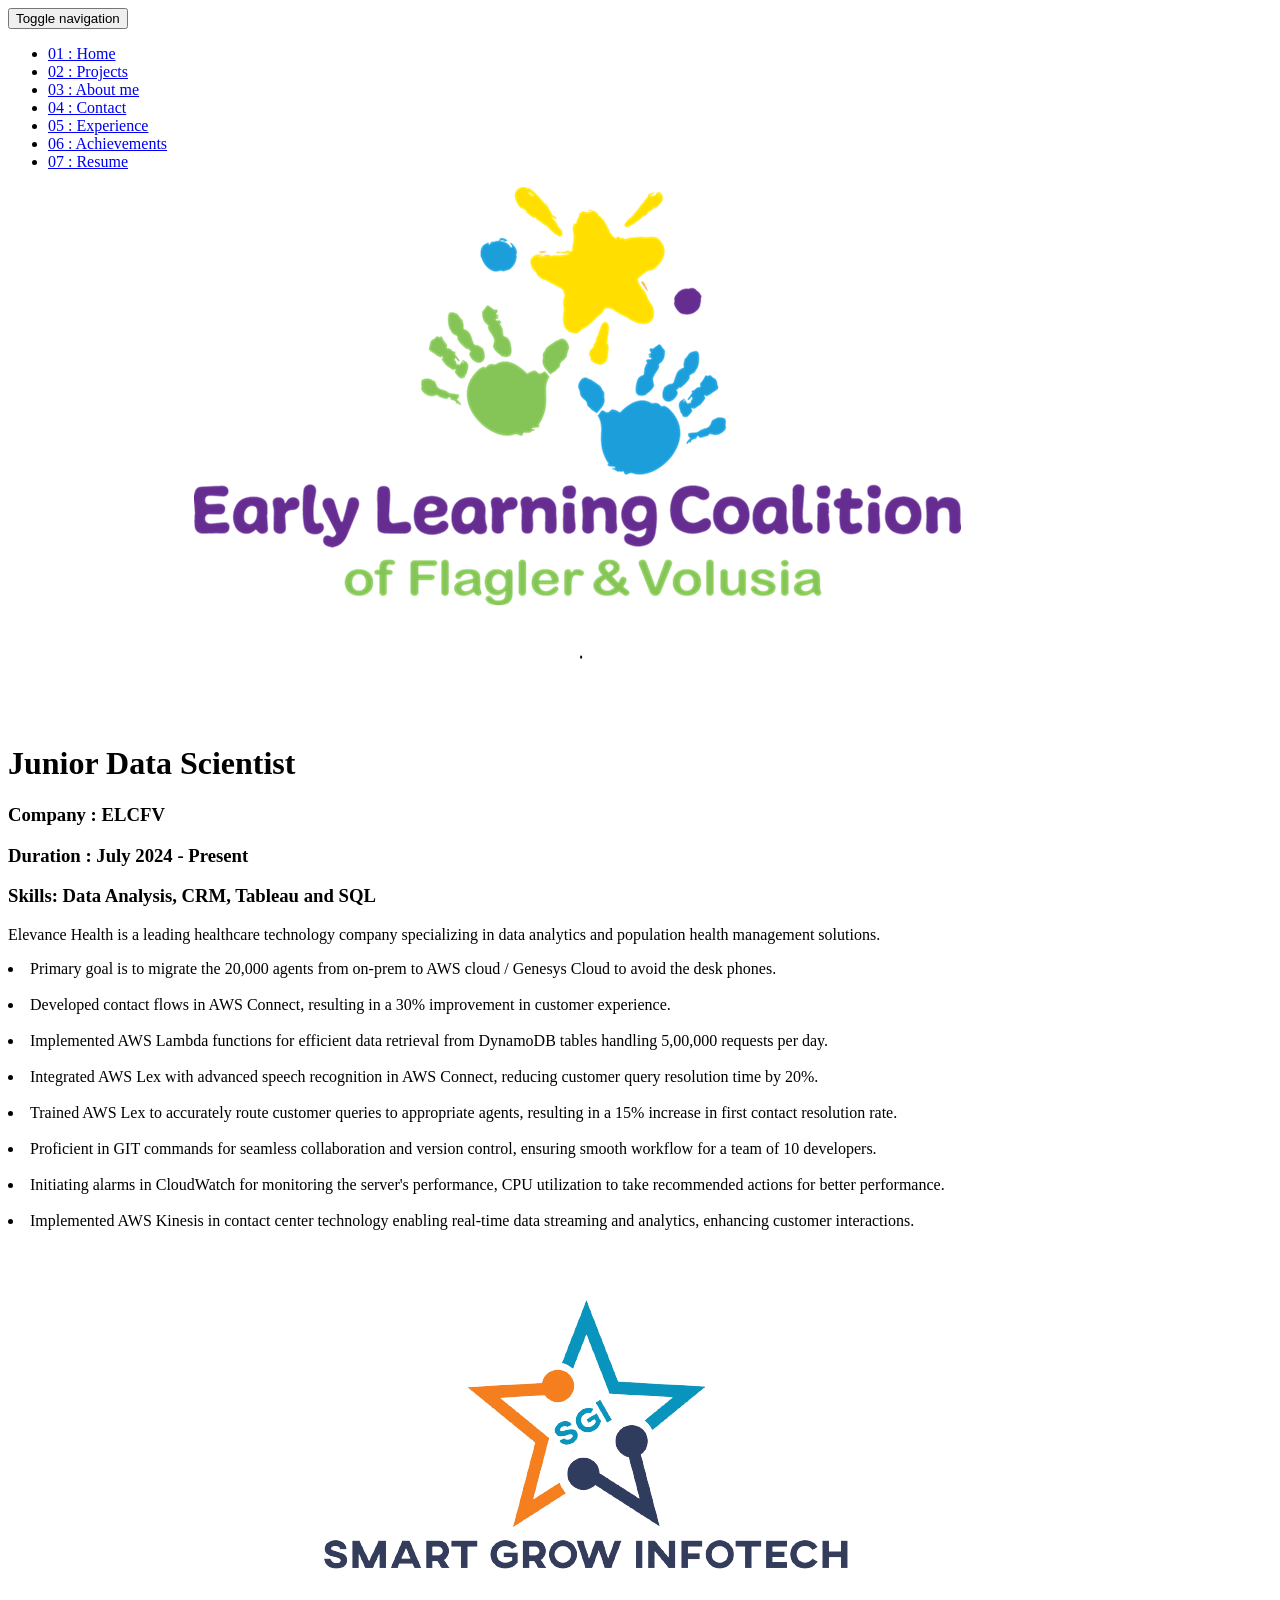
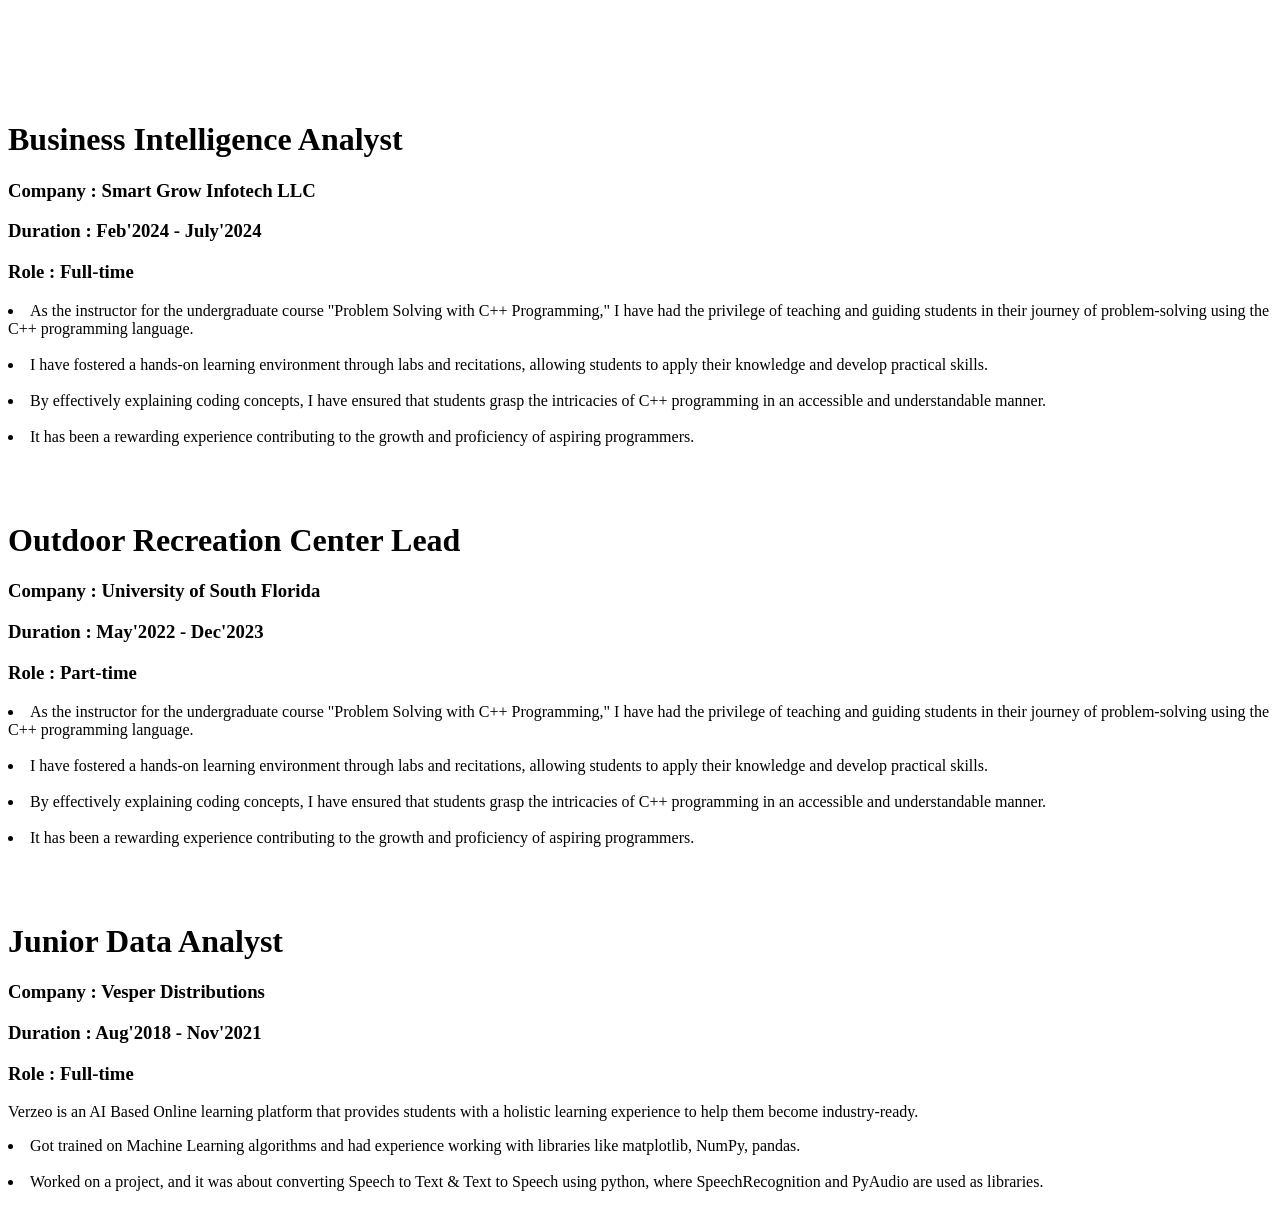
==== experience.html @ 05da5959 "Update" ====
<!DOCTYPE html>
<html lang="en">

<head>
  <meta charset="UTF-8">
  <meta content="IE=edge" http-equiv="X-UA-Compatible">
  <meta content="width=device-width,initial-scale=1" name="viewport">
  <meta content="description" name="description">
  <meta name="google" content="notranslate" />
 

  <!-- Disable tap highlight on IE -->
  <meta name="msapplication-tap-highlight" content="no">
  
  <link rel = "icon" href = "./assets/images/Image.png" type = "image/x-icon">

  <title>Portfolio-Experience</title>  

<link href="./main.3f6952e4.css" rel="stylesheet"></head>

<body class="">
<div id="site-border-left"></div>
<div id="site-border-right"></div>
<div id="site-border-top"></div>
<div id="site-border-bottom"></div>
<!-- Add your content of header -->
<header>
  <nav class="navbar  navbar-fixed-top navbar-default">
    <div class="container">
        <button type="button" class="navbar-toggle collapsed" data-toggle="collapse" data-target="#navbar-collapse" aria-expanded="false">
          <span class="sr-only">Toggle navigation</span>
          <span class="icon-bar"></span>
          <span class="icon-bar"></span>
          <span class="icon-bar"></span>
        </button>

      <div class="collapse navbar-collapse" id="navbar-collapse">
        <ul class="nav navbar-nav ">
          <li><a href="./index.html" title="">01 : Home</a></li>
          <li><a href="./projects.html" title="">02 : Projects</a></li>
          <li><a href="./about.html" title="">03 : About me</a></li>
          <li><a href="./contact.html" title="">04 : Contact</a></li>
          <li><a href="./experience.html" title="">05 : Experience</a></li>
          <li><a href="./achievements.html" title="">06 : Achievements</a></li>
          <li><a href="assets/AdityaResume.pdf" title="" target="_blank">07 : Resume</a></li>
        </ul>



      </div> 
    </div>
  </nav>
</header>
<div class="section-container">
  <div class="container">
    <div class="row">
      <div class="col-xs-12">
        <img src="./assets/images/ELC_Logo.png" class="img-responsive" alt="">
        <div class="card-container">
          <div class="text-center">
            <h1 class="h2">Junior Data Scientist</h1>
          </div>

          <div class="text-left-align">
            <h3>Company : ELCFV</h3>
            <h3>Duration : July 2024 - Present</h3>
            <h3>Skills: Data Analysis, CRM, Tableau and SQL</h3>
          </div>

            <p>Elevance Health is a leading healthcare technology company specializing in data analytics and population health management solutions.</p>
            <li>Primary goal is to migrate the 20,000 agents from on-prem to AWS cloud / Genesys Cloud to avoid the desk phones.</li><br>
            <li>Developed contact flows in AWS Connect, resulting in a 30% improvement in customer experience.</li><br>
              <li>Implemented AWS Lambda functions for efficient data retrieval from DynamoDB tables handling 5,00,000 requests per day.</li><br>
              <li>Integrated AWS Lex with advanced speech recognition in AWS Connect, reducing customer query resolution time by 20%.</li><br>
              <li>Trained AWS Lex to accurately route customer queries to appropriate agents, resulting in a 15% increase in first contact resolution rate.</li><br>
              <li>Proficient in GIT commands for seamless collaboration and version control, ensuring smooth workflow for a team of 10 developers.</li><br>
              <li>Initiating alarms in CloudWatch for monitoring the server's performance, CPU utilization to take recommended actions for better performance.</li><br>
              <li>Implemented AWS Kinesis in contact center technology enabling real-time data streaming and analytics, enhancing customer interactions.</li>

                <blockquote>
                  <h3><a href="https://www.linkedin.com/in/adityakanthmanne/details/experience/" title="" class="fa-icon" target="_blank">
                    <i class="fa fa-linkedin" style="font-size:20px"></i>
                  </a></h3>
                </blockquote>
 
        </div>
      </div>


      <div class="col-xs-12">
        <img src="./assets/images/SMI_Logo.png" class="img-responsive" alt="">
        <div class="card-container">
          <div class="text-center">
            <h1 class="h2"> Business Intelligence Analyst</h1>
          </div>

          <div class="text-left-align">
            <h3>Company : Smart Grow Infotech LLC</h3>
            <h3>Duration : Feb'2024 - July'2024</h3>
            <h3>Role : Full-time</h3>
          </div>

            <li>As the instructor for the undergraduate course "Problem Solving with C++ Programming," I have had 
              the privilege of teaching and guiding students in their journey of problem-solving using the C++
              programming language. </li><br>
            <li>I have fostered a hands-on learning environment through labs and recitations, allowing students to 
              apply their knowledge and develop practical skills. </li><br>
              <li>By effectively explaining coding concepts, I have ensured that students grasp the intricacies of C++ programming in an accessible and understandable manner. </li><br>
              <li>It has been a rewarding experience contributing to the growth and proficiency of aspiring programmers.</li><br>

              <blockquote>
                <h3><a href="https://www.linkedin.com/in/adityakanthmanne/details/experience/" title="" class="fa-icon" target="_blank">
                  <i class="fa fa-linkedin" style="font-size:20px"></i>
                </a></h3>
              </blockquote>
        </div>
      </div>

       <div class="col-xs-12">
        <img src="./assets/images/USF_ORC.jpeg" class="img-responsive" alt="">
        <div class="card-container">
          <div class="text-center">
            <h1 class="h2"> Outdoor Recreation Center Lead</h1>
          </div>

          <div class="text-left-align">
            <h3>Company : University of South Florida</h3>
            <h3>Duration : May'2022 - Dec'2023</h3>
            <h3>Role : Part-time</h3>
          </div>

            <li>As the instructor for the undergraduate course "Problem Solving with C++ Programming," I have had
              the privilege of teaching and guiding students in their journey of problem-solving using the C++
              programming language. </li><br>
            <li>I have fostered a hands-on learning environment through labs and recitations, allowing students to
              apply their knowledge and develop practical skills. </li><br>
              <li>By effectively explaining coding concepts, I have ensured that students grasp the intricacies of C++ programming in an accessible and understandable manner. </li><br>
              <li>It has been a rewarding experience contributing to the growth and proficiency of aspiring programmers.</li><br>

              <blockquote>
                <h3><a href="https://www.linkedin.com/in/adityakanthmanne/details/experience/" title="" class="fa-icon" target="_blank">
                  <i class="fa fa-linkedin" style="font-size:20px"></i>
                </a></h3>
              </blockquote>
        </div>
      </div>


      <div class="col-xs-12">
        <img src="./assets/images/Vesvet%20Logo.png" class="img-responsive" alt="">
        <div class="card-container">
          <div class="text-center">
            <h1 class="h2">Junior Data Analyst</h1>
          </div>

          <div class="text-left-align">
            <h3>Company : Vesper Distributions</h3>
            <h3>Duration : Aug'2018 - Nov'2021</h3>
            <h3>Role : Full-time</h3>
          </div>

          <p>Verzeo is an AI Based Online learning platform that provides students with a holistic learning experience to help them become industry-ready.</p>
            <li>Got trained on Machine Learning algorithms and had experience working with libraries
              like matplotlib, NumPy, pandas.</li><br>
            <li>Worked on a project, and it was about converting Speech to Text & Text to Speech using
              python, where SpeechRecognition and PyAudio are used as libraries.</li>

              <blockquote>
                <h3><a href="https://www.linkedin.com/in/adityakanthmanne/details/experience/" title="" class="fa-icon" target="_blank">
                  <i class="fa fa-linkedin" style="font-size:20px"></i>
                </a></h3>
              </blockquote>
        </div>
      </div>


    </div>
  </div>
</div>




<script>
  document.addEventListener("DOMContentLoaded", function (event) {
     navActivePage();
  });
</script>

<!-- Google Analytics: change UA-XXXXX-X to be your site's ID 

<script>
  (function (i, s, o, g, r, a, m) {
    i['GoogleAnalyticsObject'] = r; i[r] = i[r] || function () {
      (i[r].q = i[r].q || []).push(arguments)
    }, i[r].l = 1 * new Date(); a = s.createElement(o),
      m = s.getElementsByTagName(o)[0]; a.async = 1; a.src = g; m.parentNode.insertBefore(a, m)
  })(window, document, 'script', '//www.google-analytics.com/analytics.js', 'ga');
  ga('create', 'UA-XXXXX-X', 'auto');
  ga('send', 'pageview');
</script>

--> <script type="text/javascript" src="./main.70a66962.js"></script></body>

</html>
---- main.3f6952e4.css ----
@import url(https://fonts.googleapis.com/css?family=Roboto:900|Roboto+Mono:300,400,700);@import url(https://maxcdn.bootstrapcdn.com/font-awesome/4.7.0/css/font-awesome.min.css);/*!
 * Bootstrap v3.3.7 (http://getbootstrap.com)
 * Copyright 2011-2016 Twitter, Inc.
 * Licensed under MIT (https://github.com/twbs/bootstrap/blob/master/LICENSE)
 */
/*! normalize.css v3.0.3 | MIT License | github.com/necolas/normalize.css */html{font-family:sans-serif;-ms-text-size-adjust:100%;-webkit-text-size-adjust:100%}body{margin:0}article,aside,details,figcaption,figure,footer,header,hgroup,main,menu,nav,section,summary{display:block}audio,canvas,progress,video{display:inline-block;vertical-align:baseline}audio:not([controls]){display:none;height:0}[hidden],template{display:none}a{background-color:transparent}a:active,a:hover{outline:0}abbr[title]{border-bottom:1px dotted}b,strong{font-weight:700}dfn{font-style:italic}h1{font-size:2em;margin:.67em 0}mark{background:#ff0;color:#000}small{font-size:80%}sub,sup{font-size:75%;line-height:0;position:relative;vertical-align:baseline}sup{top:-.5em}sub{bottom:-.25em}img{border:0}svg:not(:root){overflow:hidden}figure{margin:1em 40px}hr{box-sizing:content-box;height:0}pre{overflow:auto}code,kbd,pre,samp{font-family:monospace,monospace;font-size:1em}button,input,optgroup,select,textarea{color:inherit;font:inherit;margin:0}button{overflow:visible}button,select{text-transform:none}button,html input[type=button],input[type=reset],input[type=submit]{-webkit-appearance:button;cursor:pointer}button[disabled],html input[disabled]{cursor:default}button::-moz-focus-inner,input::-moz-focus-inner{border:0;padding:0}input{line-height:normal}input[type=checkbox],input[type=radio]{box-sizing:border-box;padding:0}input[type=number]::-webkit-inner-spin-button,input[type=number]::-webkit-outer-spin-button{height:auto}input[type=search]{-webkit-appearance:textfield;box-sizing:content-box}input[type=search]::-webkit-search-cancel-button,input[type=search]::-webkit-search-decoration{-webkit-appearance:none}fieldset{border:1px solid silver;margin:0 2px;padding:.35em .625em .75em}textarea{overflow:auto}optgroup{font-weight:700}table{border-collapse:collapse;border-spacing:0}td,th{padding:0}

/*! Source: https://github.com/h5bp/html5-boilerplate/blob/master/src/css/main.css */@media print{*,:after,:before{background:transparent!important;color:#000!important;box-shadow:none!important;text-shadow:none!important}a,a:visited{text-decoration:underline}a[href]:after{content:" (" attr(href) ")"}abbr[title]:after{content:" (" attr(title) ")"}a[href^="#"]:after,a[href^="javascript:"]:after{content:""}blockquote,pre{border:1px solid #999;page-break-inside:avoid}thead{display:table-header-group}img,tr{page-break-inside:avoid}img{max-width:100%!important}h2,h3,p{orphans:3;widows:3}h2,h3{page-break-after:avoid}.navbar{display:none}.btn>.caret,.dropup>.btn>.caret{border-top-color:#000!important}.label{border:1px solid #000}.table{border-collapse:collapse!important}.table td,.table th{background-color:#fff!important}.table-bordered td,.table-bordered th{border:1px solid #ddd!important}}*,:after,:before{-webkit-box-sizing:border-box;-moz-box-sizing:border-box;box-sizing:border-box}html{font-size:10px;-webkit-tap-highlight-color:transparent}body{font-family:Roboto Mono,Helvetica,Arial,sans-serif;font-size:11px;line-height:1.78;color:#000;background-color:#fff}button,input,select,textarea{font-family:inherit;font-size:inherit;line-height:inherit}a{color:#001aff;text-decoration:none}a:focus,a:hover{color:#0012b3;text-decoration:underline}a:focus{outline:5px auto -webkit-focus-ring-color;outline-offset:-2px}figure{margin:0}img{vertical-align:middle}.img-responsive{display:block;max-width:100%;height:auto}.img-rounded{border-radius:0}.img-thumbnail{padding:4px;line-height:1.78;background-color:#fff;border:1px solid #ddd;border-radius:0;-webkit-transition:all .2s ease-in-out;-o-transition:all .2s ease-in-out;transition:all .2s ease-in-out;display:inline-block;max-width:100%;height:auto}.img-circle{border-radius:50%}hr{margin-top:19px;margin-bottom:19px;border:0;border-top:1px solid #eee}.sr-only{position:absolute;width:1px;height:1px;margin:-1px;padding:0;overflow:hidden;clip:rect(0,0,0,0);border:0}.sr-only-focusable:active,.sr-only-focusable:focus{position:static;width:auto;height:auto;margin:0;overflow:visible;clip:auto}[role=button]{cursor:pointer}.h1,.h2,.h3,.h4,.h5,.h6,h1,h2,h3,h4,h5,h6{font-family:Roboto Mono,Helvetica,Arial,sans-serif;font-weight:700;line-height:1.1;color:#000}.h1 .small,.h1 small,.h2 .small,.h2 small,.h3 .small,.h3 small,.h4 .small,.h4 small,.h5 .small,.h5 small,.h6 .small,.h6 small,h1 .small,h1 small,h2 .small,h2 small,h3 .small,h3 small,h4 .small,h4 small,h5 .small,h5 small,h6 .small,h6 small{font-weight:400;line-height:1;color:#777}.h1,.h2,.h3,h1,h2,h3{margin-top:19px;margin-bottom:9.5px}.h1 .small,.h1 small,.h2 .small,.h2 small,.h3 .small,.h3 small,h1 .small,h1 small,h2 .small,h2 small,h3 .small,h3 small{font-size:65%}.h4,.h5,.h6,h4,h5,h6{margin-top:9.5px;margin-bottom:9.5px}.h4 .small,.h4 small,.h5 .small,.h5 small,.h6 .small,.h6 small,h4 .small,h4 small,h5 .small,h5 small,h6 .small,h6 small{font-size:75%}.h1,h1{font-size:70px}.h2,h2{font-size:30px}.h3,h3{font-size:20px}.h4,.h5,h4,h5{font-size:11px}.h6,h6{font-size:10px}p{margin:0 0 9.5px}.lead{margin-bottom:19px;font-size:12px;font-weight:300;line-height:1.4}@media (min-width:768px){.lead{font-size:16.5px}}.small,small{font-size:90%}.mark,mark{background-color:#fcf8e3;padding:.2em}.text-left{text-align:left}.text-right{text-align:right}.text-center{text-align:center}.text-justify{text-align:justify}.text-nowrap{white-space:nowrap}.text-lowercase{text-transform:lowercase}.initialism,.text-uppercase{text-transform:uppercase}.text-capitalize{text-transform:capitalize}.text-muted{color:#777}.text-primary{color:#001aff}a.text-primary:focus,a.text-primary:hover{color:#0015cc}.text-success{color:#fff}a.text-success:focus,a.text-success:hover{color:#e6e6e6}.text-info{color:#31708f}a.text-info:focus,a.text-info:hover{color:#245269}.text-warning{color:#8a6d3b}a.text-warning:focus,a.text-warning:hover{color:#66512c}.text-danger{color:#fff}a.text-danger:focus,a.text-danger:hover{color:#e6e6e6}.bg-primary{color:#fff;background-color:#001aff}a.bg-primary:focus,a.bg-primary:hover{background-color:#0015cc}.bg-success,a.bg-success:focus,a.bg-success:hover{background-color:#000}.bg-info{background-color:#d9edf7}a.bg-info:focus,a.bg-info:hover{background-color:#afd9ee}.bg-warning{background-color:#fcf8e3}a.bg-warning:focus,a.bg-warning:hover{background-color:#f7ecb5}.bg-danger{background-color:red}a.bg-danger:focus,a.bg-danger:hover{background-color:#c00}.page-header{padding-bottom:8.5px;margin:38px 0 19px;border-bottom:1px solid #eee}ol,ul{margin-top:0;margin-bottom:9.5px}ol ol,ol ul,ul ol,ul ul{margin-bottom:0}.list-inline,.list-unstyled{padding-left:0;list-style:none}.list-inline{margin-left:-5px}.list-inline>li{display:inline-block;padding-left:5px;padding-right:5px}dl{margin-top:0;margin-bottom:19px}dd,dt{line-height:1.78}dt{font-weight:700}dd{margin-left:0}.dl-horizontal dd:after,.dl-horizontal dd:before{content:" ";display:table}.dl-horizontal dd:after{clear:both}@media (min-width:768px){.dl-horizontal dt{float:left;width:160px;clear:left;text-align:right;overflow:hidden;text-overflow:ellipsis;white-space:nowrap}.dl-horizontal dd{margin-left:180px}}abbr[data-original-title],abbr[title]{cursor:help;border-bottom:1px dotted #777}.initialism{font-size:90%}blockquote{padding:9.5px 19px;margin:0 0 19px;font-size:13.75px;border-left:5px solid #eee}blockquote ol:last-child,blockquote p:last-child,blockquote ul:last-child{margin-bottom:0}blockquote .small,blockquote footer,blockquote small{display:block;font-size:80%;line-height:1.78;color:#777}blockquote .small:before,blockquote footer:before,blockquote small:before{content:"\2014   \A0"}.blockquote-reverse,blockquote.pull-right{padding-right:15px;padding-left:0;border-right:5px solid #eee;border-left:0;text-align:right}.blockquote-reverse .small:before,.blockquote-reverse footer:before,.blockquote-reverse small:before,blockquote.pull-right .small:before,blockquote.pull-right footer:before,blockquote.pull-right small:before{content:""}.blockquote-reverse .small:after,.blockquote-reverse footer:after,.blockquote-reverse small:after,blockquote.pull-right .small:after,blockquote.pull-right footer:after,blockquote.pull-right small:after{content:"\A0   \2014"}address{margin-bottom:19px;font-style:normal;line-height:1.78}code,kbd,pre,samp{font-family:Menlo,Monaco,Consolas,Courier New,monospace}code{color:#c7254e;background-color:#f9f2f4}code,kbd{padding:2px 4px;font-size:90%;border-radius:0}kbd{color:#fff;background-color:#333;box-shadow:inset 0 -1px 0 rgba(0,0,0,.25)}kbd kbd{padding:0;font-size:100%;font-weight:700;box-shadow:none}pre{display:block;padding:9px;margin:0 0 9.5px;font-size:10px;line-height:1.78;word-break:break-all;word-wrap:break-word;color:#333;background-color:#f5f5f5;border:1px solid #ccc;border-radius:0}pre code{padding:0;font-size:inherit;color:inherit;white-space:pre-wrap;background-color:transparent;border-radius:0}.pre-scrollable{max-height:340px;overflow-y:scroll}.container{margin-right:auto;margin-left:auto;padding-left:15px;padding-right:15px}.container:after,.container:before{content:" ";display:table}.container:after{clear:both}@media (min-width:768px){.container{width:750px}}@media (min-width:992px){.container{width:970px}}@media (min-width:1200px){.container{width:1170px}}.container-fluid{margin-right:auto;margin-left:auto;padding-left:15px;padding-right:15px}.container-fluid:after,.container-fluid:before{content:" ";display:table}.container-fluid:after{clear:both}.row{margin-left:-15px;margin-right:-15px}.row:after,.row:before{content:" ";display:table}.row:after{clear:both}.col-lg-1,.col-lg-2,.col-lg-3,.col-lg-4,.col-lg-5,.col-lg-6,.col-lg-7,.col-lg-8,.col-lg-9,.col-lg-10,.col-lg-11,.col-lg-12,.col-md-1,.col-md-2,.col-md-3,.col-md-4,.col-md-5,.col-md-6,.col-md-7,.col-md-8,.col-md-9,.col-md-10,.col-md-11,.col-md-12,.col-sm-1,.col-sm-2,.col-sm-3,.col-sm-4,.col-sm-5,.col-sm-6,.col-sm-7,.col-sm-8,.col-sm-9,.col-sm-10,.col-sm-11,.col-sm-12,.col-xs-1,.col-xs-2,.col-xs-3,.col-xs-4,.col-xs-5,.col-xs-6,.col-xs-7,.col-xs-8,.col-xs-9,.col-xs-10,.col-xs-11,.col-xs-12{position:relative;min-height:1px;padding-left:15px;padding-right:15px}.col-xs-1,.col-xs-2,.col-xs-3,.col-xs-4,.col-xs-5,.col-xs-6,.col-xs-7,.col-xs-8,.col-xs-9,.col-xs-10,.col-xs-11,.col-xs-12{float:left}.col-xs-1{width:8.33333%}.col-xs-2{width:16.66667%}.col-xs-3{width:25%}.col-xs-4{width:33.33333%}.col-xs-5{width:41.66667%}.col-xs-6{width:50%}.col-xs-7{width:58.33333%}.col-xs-8{width:66.66667%}.col-xs-9{width:75%}.col-xs-10{width:83.33333%}.col-xs-11{width:91.66667%}.col-xs-12{width:100%}.col-xs-pull-0{right:auto}.col-xs-pull-1{right:8.33333%}.col-xs-pull-2{right:16.66667%}.col-xs-pull-3{right:25%}.col-xs-pull-4{right:33.33333%}.col-xs-pull-5{right:41.66667%}.col-xs-pull-6{right:50%}.col-xs-pull-7{right:58.33333%}.col-xs-pull-8{right:66.66667%}.col-xs-pull-9{right:75%}.col-xs-pull-10{right:83.33333%}.col-xs-pull-11{right:91.66667%}.col-xs-pull-12{right:100%}.col-xs-push-0{left:auto}.col-xs-push-1{left:8.33333%}.col-xs-push-2{left:16.66667%}.col-xs-push-3{left:25%}.col-xs-push-4{left:33.33333%}.col-xs-push-5{left:41.66667%}.col-xs-push-6{left:50%}.col-xs-push-7{left:58.33333%}.col-xs-push-8{left:66.66667%}.col-xs-push-9{left:75%}.col-xs-push-10{left:83.33333%}.col-xs-push-11{left:91.66667%}.col-xs-push-12{left:100%}.col-xs-offset-0{margin-left:0}.col-xs-offset-1{margin-left:8.33333%}.col-xs-offset-2{margin-left:16.66667%}.col-xs-offset-3{margin-left:25%}.col-xs-offset-4{margin-left:33.33333%}.col-xs-offset-5{margin-left:41.66667%}.col-xs-offset-6{margin-left:50%}.col-xs-offset-7{margin-left:58.33333%}.col-xs-offset-8{margin-left:66.66667%}.col-xs-offset-9{margin-left:75%}.col-xs-offset-10{margin-left:83.33333%}.col-xs-offset-11{margin-left:91.66667%}.col-xs-offset-12{margin-left:100%}@media (min-width:768px){.col-sm-1,.col-sm-2,.col-sm-3,.col-sm-4,.col-sm-5,.col-sm-6,.col-sm-7,.col-sm-8,.col-sm-9,.col-sm-10,.col-sm-11,.col-sm-12{float:left}.col-sm-1{width:8.33333%}.col-sm-2{width:16.66667%}.col-sm-3{width:25%}.col-sm-4{width:33.33333%}.col-sm-5{width:41.66667%}.col-sm-6{width:50%}.col-sm-7{width:58.33333%}.col-sm-8{width:66.66667%}.col-sm-9{width:75%}.col-sm-10{width:83.33333%}.col-sm-11{width:91.66667%}.col-sm-12{width:100%}.col-sm-pull-0{right:auto}.col-sm-pull-1{right:8.33333%}.col-sm-pull-2{right:16.66667%}.col-sm-pull-3{right:25%}.col-sm-pull-4{right:33.33333%}.col-sm-pull-5{right:41.66667%}.col-sm-pull-6{right:50%}.col-sm-pull-7{right:58.33333%}.col-sm-pull-8{right:66.66667%}.col-sm-pull-9{right:75%}.col-sm-pull-10{right:83.33333%}.col-sm-pull-11{right:91.66667%}.col-sm-pull-12{right:100%}.col-sm-push-0{left:auto}.col-sm-push-1{left:8.33333%}.col-sm-push-2{left:16.66667%}.col-sm-push-3{left:25%}.col-sm-push-4{left:33.33333%}.col-sm-push-5{left:41.66667%}.col-sm-push-6{left:50%}.col-sm-push-7{left:58.33333%}.col-sm-push-8{left:66.66667%}.col-sm-push-9{left:75%}.col-sm-push-10{left:83.33333%}.col-sm-push-11{left:91.66667%}.col-sm-push-12{left:100%}.col-sm-offset-0{margin-left:0}.col-sm-offset-1{margin-left:8.33333%}.col-sm-offset-2{margin-left:16.66667%}.col-sm-offset-3{margin-left:25%}.col-sm-offset-4{margin-left:33.33333%}.col-sm-offset-5{margin-left:41.66667%}.col-sm-offset-6{margin-left:50%}.col-sm-offset-7{margin-left:58.33333%}.col-sm-offset-8{margin-left:66.66667%}.col-sm-offset-9{margin-left:75%}.col-sm-offset-10{margin-left:83.33333%}.col-sm-offset-11{margin-left:91.66667%}.col-sm-offset-12{margin-left:100%}}@media (min-width:992px){.col-md-1,.col-md-2,.col-md-3,.col-md-4,.col-md-5,.col-md-6,.col-md-7,.col-md-8,.col-md-9,.col-md-10,.col-md-11,.col-md-12{float:left}.col-md-1{width:8.33333%}.col-md-2{width:16.66667%}.col-md-3{width:25%}.col-md-4{width:33.33333%}.col-md-5{width:41.66667%}.col-md-6{width:50%}.col-md-7{width:58.33333%}.col-md-8{width:66.66667%}.col-md-9{width:75%}.col-md-10{width:83.33333%}.col-md-11{width:91.66667%}.col-md-12{width:100%}.col-md-pull-0{right:auto}.col-md-pull-1{right:8.33333%}.col-md-pull-2{right:16.66667%}.col-md-pull-3{right:25%}.col-md-pull-4{right:33.33333%}.col-md-pull-5{right:41.66667%}.col-md-pull-6{right:50%}.col-md-pull-7{right:58.33333%}.col-md-pull-8{right:66.66667%}.col-md-pull-9{right:75%}.col-md-pull-10{right:83.33333%}.col-md-pull-11{right:91.66667%}.col-md-pull-12{right:100%}.col-md-push-0{left:auto}.col-md-push-1{left:8.33333%}.col-md-push-2{left:16.66667%}.col-md-push-3{left:25%}.col-md-push-4{left:33.33333%}.col-md-push-5{left:41.66667%}.col-md-push-6{left:50%}.col-md-push-7{left:58.33333%}.col-md-push-8{left:66.66667%}.col-md-push-9{left:75%}.col-md-push-10{left:83.33333%}.col-md-push-11{left:91.66667%}.col-md-push-12{left:100%}.col-md-offset-0{margin-left:0}.col-md-offset-1{margin-left:8.33333%}.col-md-offset-2{margin-left:16.66667%}.col-md-offset-3{margin-left:25%}.col-md-offset-4{margin-left:33.33333%}.col-md-offset-5{margin-left:41.66667%}.col-md-offset-6{margin-left:50%}.col-md-offset-7{margin-left:58.33333%}.col-md-offset-8{margin-left:66.66667%}.col-md-offset-9{margin-left:75%}.col-md-offset-10{margin-left:83.33333%}.col-md-offset-11{margin-left:91.66667%}.col-md-offset-12{margin-left:100%}}@media (min-width:1200px){.col-lg-1,.col-lg-2,.col-lg-3,.col-lg-4,.col-lg-5,.col-lg-6,.col-lg-7,.col-lg-8,.col-lg-9,.col-lg-10,.col-lg-11,.col-lg-12{float:left}.col-lg-1{width:8.33333%}.col-lg-2{width:16.66667%}.col-lg-3{width:25%}.col-lg-4{width:33.33333%}.col-lg-5{width:41.66667%}.col-lg-6{width:50%}.col-lg-7{width:58.33333%}.col-lg-8{width:66.66667%}.col-lg-9{width:75%}.col-lg-10{width:83.33333%}.col-lg-11{width:91.66667%}.col-lg-12{width:100%}.col-lg-pull-0{right:auto}.col-lg-pull-1{right:8.33333%}.col-lg-pull-2{right:16.66667%}.col-lg-pull-3{right:25%}.col-lg-pull-4{right:33.33333%}.col-lg-pull-5{right:41.66667%}.col-lg-pull-6{right:50%}.col-lg-pull-7{right:58.33333%}.col-lg-pull-8{right:66.66667%}.col-lg-pull-9{right:75%}.col-lg-pull-10{right:83.33333%}.col-lg-pull-11{right:91.66667%}.col-lg-pull-12{right:100%}.col-lg-push-0{left:auto}.col-lg-push-1{left:8.33333%}.col-lg-push-2{left:16.66667%}.col-lg-push-3{left:25%}.col-lg-push-4{left:33.33333%}.col-lg-push-5{left:41.66667%}.col-lg-push-6{left:50%}.col-lg-push-7{left:58.33333%}.col-lg-push-8{left:66.66667%}.col-lg-push-9{left:75%}.col-lg-push-10{left:83.33333%}.col-lg-push-11{left:91.66667%}.col-lg-push-12{left:100%}.col-lg-offset-0{margin-left:0}.col-lg-offset-1{margin-left:8.33333%}.col-lg-offset-2{margin-left:16.66667%}.col-lg-offset-3{margin-left:25%}.col-lg-offset-4{margin-left:33.33333%}.col-lg-offset-5{margin-left:41.66667%}.col-lg-offset-6{margin-left:50%}.col-lg-offset-7{margin-left:58.33333%}.col-lg-offset-8{margin-left:66.66667%}.col-lg-offset-9{margin-left:75%}.col-lg-offset-10{margin-left:83.33333%}.col-lg-offset-11{margin-left:91.66667%}.col-lg-offset-12{margin-left:100%}}table{background-color:transparent}caption{padding-top:8px;padding-bottom:8px;color:#777}caption,th{text-align:left}.table{width:100%;max-width:100%;margin-bottom:19px}.table>tbody>tr>td,.table>tbody>tr>th,.table>tfoot>tr>td,.table>tfoot>tr>th,.table>thead>tr>td,.table>thead>tr>th{padding:8px;line-height:1.78;vertical-align:top;border-top:1px solid #ddd}.table>thead>tr>th{vertical-align:bottom;border-bottom:2px solid #ddd}.table>caption+thead>tr:first-child>td,.table>caption+thead>tr:first-child>th,.table>colgroup+thead>tr:first-child>td,.table>colgroup+thead>tr:first-child>th,.table>thead:first-child>tr:first-child>td,.table>thead:first-child>tr:first-child>th{border-top:0}.table>tbody+tbody{border-top:2px solid #ddd}.table .table{background-color:#fff}.table-condensed>tbody>tr>td,.table-condensed>tbody>tr>th,.table-condensed>tfoot>tr>td,.table-condensed>tfoot>tr>th,.table-condensed>thead>tr>td,.table-condensed>thead>tr>th{padding:5px}.table-bordered,.table-bordered>tbody>tr>td,.table-bordered>tbody>tr>th,.table-bordered>tfoot>tr>td,.table-bordered>tfoot>tr>th,.table-bordered>thead>tr>td,.table-bordered>thead>tr>th{border:1px solid #ddd}.table-bordered>thead>tr>td,.table-bordered>thead>tr>th{border-bottom-width:2px}.table-striped>tbody>tr:nth-of-type(odd){background-color:#f9f9f9}.table-hover>tbody>tr:hover{background-color:#f5f5f5}table col[class*=col-]{position:static;float:none;display:table-column}table td[class*=col-],table th[class*=col-]{position:static;float:none;display:table-cell}.table>tbody>tr.active>td,.table>tbody>tr.active>th,.table>tbody>tr>td.active,.table>tbody>tr>th.active,.table>tfoot>tr.active>td,.table>tfoot>tr.active>th,.table>tfoot>tr>td.active,.table>tfoot>tr>th.active,.table>thead>tr.active>td,.table>thead>tr.active>th,.table>thead>tr>td.active,.table>thead>tr>th.active{background-color:#f5f5f5}.table-hover>tbody>tr.active:hover>td,.table-hover>tbody>tr.active:hover>th,.table-hover>tbody>tr:hover>.active,.table-hover>tbody>tr>td.active:hover,.table-hover>tbody>tr>th.active:hover{background-color:#e8e8e8}.table-hover>tbody>tr.success:hover>td,.table-hover>tbody>tr.success:hover>th,.table-hover>tbody>tr:hover>.success,.table-hover>tbody>tr>td.success:hover,.table-hover>tbody>tr>th.success:hover,.table>tbody>tr.success>td,.table>tbody>tr.success>th,.table>tbody>tr>td.success,.table>tbody>tr>th.success,.table>tfoot>tr.success>td,.table>tfoot>tr.success>th,.table>tfoot>tr>td.success,.table>tfoot>tr>th.success,.table>thead>tr.success>td,.table>thead>tr.success>th,.table>thead>tr>td.success,.table>thead>tr>th.success{background-color:#000}.table>tbody>tr.info>td,.table>tbody>tr.info>th,.table>tbody>tr>td.info,.table>tbody>tr>th.info,.table>tfoot>tr.info>td,.table>tfoot>tr.info>th,.table>tfoot>tr>td.info,.table>tfoot>tr>th.info,.table>thead>tr.info>td,.table>thead>tr.info>th,.table>thead>tr>td.info,.table>thead>tr>th.info{background-color:#d9edf7}.table-hover>tbody>tr.info:hover>td,.table-hover>tbody>tr.info:hover>th,.table-hover>tbody>tr:hover>.info,.table-hover>tbody>tr>td.info:hover,.table-hover>tbody>tr>th.info:hover{background-color:#c4e3f3}.table>tbody>tr.warning>td,.table>tbody>tr.warning>th,.table>tbody>tr>td.warning,.table>tbody>tr>th.warning,.table>tfoot>tr.warning>td,.table>tfoot>tr.warning>th,.table>tfoot>tr>td.warning,.table>tfoot>tr>th.warning,.table>thead>tr.warning>td,.table>thead>tr.warning>th,.table>thead>tr>td.warning,.table>thead>tr>th.warning{background-color:#fcf8e3}.table-hover>tbody>tr.warning:hover>td,.table-hover>tbody>tr.warning:hover>th,.table-hover>tbody>tr:hover>.warning,.table-hover>tbody>tr>td.warning:hover,.table-hover>tbody>tr>th.warning:hover{background-color:#faf2cc}.table>tbody>tr.danger>td,.table>tbody>tr.danger>th,.table>tbody>tr>td.danger,.table>tbody>tr>th.danger,.table>tfoot>tr.danger>td,.table>tfoot>tr.danger>th,.table>tfoot>tr>td.danger,.table>tfoot>tr>th.danger,.table>thead>tr.danger>td,.table>thead>tr.danger>th,.table>thead>tr>td.danger,.table>thead>tr>th.danger{background-color:red}.table-hover>tbody>tr.danger:hover>td,.table-hover>tbody>tr.danger:hover>th,.table-hover>tbody>tr:hover>.danger,.table-hover>tbody>tr>td.danger:hover,.table-hover>tbody>tr>th.danger:hover{background-color:#e60000}.table-responsive{overflow-x:auto;min-height:.01%}@media screen and (max-width:767px){.table-responsive{width:100%;margin-bottom:14.25px;overflow-y:hidden;-ms-overflow-style:-ms-autohiding-scrollbar;border:1px solid #ddd}.table-responsive>.table{margin-bottom:0}.table-responsive>.table>tbody>tr>td,.table-responsive>.table>tbody>tr>th,.table-responsive>.table>tfoot>tr>td,.table-responsive>.table>tfoot>tr>th,.table-responsive>.table>thead>tr>td,.table-responsive>.table>thead>tr>th{white-space:nowrap}.table-responsive>.table-bordered{border:0}.table-responsive>.table-bordered>tbody>tr>td:first-child,.table-responsive>.table-bordered>tbody>tr>th:first-child,.table-responsive>.table-bordered>tfoot>tr>td:first-child,.table-responsive>.table-bordered>tfoot>tr>th:first-child,.table-responsive>.table-bordered>thead>tr>td:first-child,.table-responsive>.table-bordered>thead>tr>th:first-child{border-left:0}.table-responsive>.table-bordered>tbody>tr>td:last-child,.table-responsive>.table-bordered>tbody>tr>th:last-child,.table-responsive>.table-bordered>tfoot>tr>td:last-child,.table-responsive>.table-bordered>tfoot>tr>th:last-child,.table-responsive>.table-bordered>thead>tr>td:last-child,.table-responsive>.table-bordered>thead>tr>th:last-child{border-right:0}.table-responsive>.table-bordered>tbody>tr:last-child>td,.table-responsive>.table-bordered>tbody>tr:last-child>th,.table-responsive>.table-bordered>tfoot>tr:last-child>td,.table-responsive>.table-bordered>tfoot>tr:last-child>th{border-bottom:0}}fieldset{margin:0;min-width:0}fieldset,legend{padding:0;border:0}legend{display:block;width:100%;margin-bottom:19px;font-size:16.5px;line-height:inherit;color:#333;border-bottom:1px solid #e5e5e5}label{display:inline-block;max-width:100%;margin-bottom:5px;font-weight:700}input[type=search]{-webkit-box-sizing:border-box;-moz-box-sizing:border-box;box-sizing:border-box}input[type=checkbox],input[type=radio]{margin:4px 0 0;margin-top:1px\9;line-height:normal}input[type=file]{display:block}input[type=range]{display:block;width:100%}select[multiple],select[size]{height:auto}input[type=checkbox]:focus,input[type=file]:focus,input[type=radio]:focus{outline:5px auto -webkit-focus-ring-color;outline-offset:-2px}output{padding-top:9px}.form-control,output{display:block;font-size:11px;line-height:1.78;color:#555}.form-control{width:100%;height:40px;padding:8px 14px;background-color:#fff;background-image:none;border:1px solid #000;border-radius:0;-webkit-box-shadow:inset 0 1px 1px rgba(0,0,0,.075);box-shadow:inset 0 1px 1px rgba(0,0,0,.075);-webkit-transition:border-color .15s ease-in-out,box-shadow .15s ease-in-out;-o-transition:border-color ease-in-out .15s,box-shadow ease-in-out .15s;transition:border-color .15s ease-in-out,box-shadow .15s ease-in-out}.form-control:focus{border-color:#66afe9;-webkit-box-shadow:inset 0 1px 1px rgba(0,0,0,.075),0 0 8px rgba(102,175,233,.6);box-shadow:inset 0 1px 1px rgba(0,0,0,.075),0 0 8px rgba(102,175,233,.6)}.form-control::-moz-placeholder{color:#999;opacity:1}.form-control:-ms-input-placeholder{color:#999}.form-control::-webkit-input-placeholder{color:#999}.form-control::-ms-expand{border:0;background-color:transparent}.form-control[disabled],.form-control[readonly],fieldset[disabled] .form-control{background-color:#eee;opacity:1}.form-control[disabled],fieldset[disabled] .form-control{cursor:not-allowed}textarea.form-control{height:auto}input[type=search]{-webkit-appearance:none}@media screen and (-webkit-min-device-pixel-ratio:0){input[type=date].form-control,input[type=datetime-local].form-control,input[type=month].form-control,input[type=time].form-control{line-height:40px}.input-group-sm>.input-group-btn>input[type=date].btn,.input-group-sm>.input-group-btn>input[type=datetime-local].btn,.input-group-sm>.input-group-btn>input[type=month].btn,.input-group-sm>.input-group-btn>input[type=time].btn,.input-group-sm>input[type=date].form-control,.input-group-sm>input[type=date].input-group-addon,.input-group-sm>input[type=datetime-local].form-control,.input-group-sm>input[type=datetime-local].input-group-addon,.input-group-sm>input[type=month].form-control,.input-group-sm>input[type=month].input-group-addon,.input-group-sm>input[type=time].form-control,.input-group-sm>input[type=time].input-group-addon,.input-group-sm input[type=date],.input-group-sm input[type=datetime-local],.input-group-sm input[type=month],.input-group-sm input[type=time],input[type=date].input-sm,input[type=datetime-local].input-sm,input[type=month].input-sm,input[type=time].input-sm{line-height:27px}.input-group-lg>.input-group-btn>input[type=date].btn,.input-group-lg>.input-group-btn>input[type=datetime-local].btn,.input-group-lg>.input-group-btn>input[type=month].btn,.input-group-lg>.input-group-btn>input[type=time].btn,.input-group-lg>input[type=date].form-control,.input-group-lg>input[type=date].input-group-addon,.input-group-lg>input[type=datetime-local].form-control,.input-group-lg>input[type=datetime-local].input-group-addon,.input-group-lg>input[type=month].form-control,.input-group-lg>input[type=month].input-group-addon,.input-group-lg>input[type=time].form-control,.input-group-lg>input[type=time].input-group-addon,.input-group-lg input[type=date],.input-group-lg input[type=datetime-local],.input-group-lg input[type=month],.input-group-lg input[type=time],input[type=date].input-lg,input[type=datetime-local].input-lg,input[type=month].input-lg,input[type=time].input-lg{line-height:41px}}.form-group{margin-bottom:15px}.checkbox,.radio{position:relative;display:block;margin-top:10px;margin-bottom:10px}.checkbox label,.radio label{min-height:19px;padding-left:20px;margin-bottom:0;font-weight:400;cursor:pointer}.checkbox-inline input[type=checkbox],.checkbox input[type=checkbox],.radio-inline input[type=radio],.radio input[type=radio]{position:absolute;margin-left:-20px;margin-top:4px\9}.checkbox+.checkbox,.radio+.radio{margin-top:-5px}.checkbox-inline,.radio-inline{position:relative;display:inline-block;padding-left:20px;margin-bottom:0;vertical-align:middle;font-weight:400;cursor:pointer}.checkbox-inline+.checkbox-inline,.radio-inline+.radio-inline{margin-top:0;margin-left:10px}.checkbox-inline.disabled,.checkbox.disabled label,.radio-inline.disabled,.radio.disabled label,fieldset[disabled] .checkbox-inline,fieldset[disabled] .checkbox label,fieldset[disabled] .radio-inline,fieldset[disabled] .radio label,fieldset[disabled] input[type=checkbox],fieldset[disabled] input[type=radio],input[type=checkbox].disabled,input[type=checkbox][disabled],input[type=radio].disabled,input[type=radio][disabled]{cursor:not-allowed}.form-control-static{padding-top:9px;padding-bottom:9px;margin-bottom:0;min-height:30px}.form-control-static.input-lg,.form-control-static.input-sm,.input-group-lg>.form-control-static.form-control,.input-group-lg>.form-control-static.input-group-addon,.input-group-lg>.input-group-btn>.form-control-static.btn,.input-group-sm>.form-control-static.form-control,.input-group-sm>.form-control-static.input-group-addon,.input-group-sm>.input-group-btn>.form-control-static.btn{padding-left:0;padding-right:0}.input-group-sm>.form-control,.input-group-sm>.input-group-addon,.input-group-sm>.input-group-btn>.btn,.input-sm{height:27px;padding:5px 10px;font-size:10px;line-height:1.5;border-radius:0}.input-group-sm>.input-group-btn>select.btn,.input-group-sm>select.form-control,.input-group-sm>select.input-group-addon,select.input-sm{height:27px;line-height:27px}.input-group-sm>.input-group-btn>select[multiple].btn,.input-group-sm>.input-group-btn>textarea.btn,.input-group-sm>select[multiple].form-control,.input-group-sm>select[multiple].input-group-addon,.input-group-sm>textarea.form-control,.input-group-sm>textarea.input-group-addon,select[multiple].input-sm,textarea.input-sm{height:auto}.form-group-sm .form-control{height:27px;padding:5px 10px;font-size:10px;line-height:1.5;border-radius:0}.form-group-sm select.form-control{height:27px;line-height:27px}.form-group-sm select[multiple].form-control,.form-group-sm textarea.form-control{height:auto}.form-group-sm .form-control-static{height:27px;min-height:29px;padding:6px 10px;font-size:10px;line-height:1.5}.input-group-lg>.form-control,.input-group-lg>.input-group-addon,.input-group-lg>.input-group-btn>.btn,.input-lg{height:41px;padding:10px 16px;font-size:14px;line-height:1.33333;border-radius:0}.input-group-lg>.input-group-btn>select.btn,.input-group-lg>select.form-control,.input-group-lg>select.input-group-addon,select.input-lg{height:41px;line-height:41px}.input-group-lg>.input-group-btn>select[multiple].btn,.input-group-lg>.input-group-btn>textarea.btn,.input-group-lg>select[multiple].form-control,.input-group-lg>select[multiple].input-group-addon,.input-group-lg>textarea.form-control,.input-group-lg>textarea.input-group-addon,select[multiple].input-lg,textarea.input-lg{height:auto}.form-group-lg .form-control{height:41px;padding:10px 16px;font-size:14px;line-height:1.33333;border-radius:0}.form-group-lg select.form-control{height:41px;line-height:41px}.form-group-lg select[multiple].form-control,.form-group-lg textarea.form-control{height:auto}.form-group-lg .form-control-static{height:41px;min-height:33px;padding:11px 16px;font-size:14px;line-height:1.33333}.has-feedback{position:relative}.has-feedback .form-control{padding-right:50px}.form-control-feedback{position:absolute;top:0;right:0;z-index:2;display:block;width:40px;height:40px;line-height:40px;text-align:center;pointer-events:none}.form-group-lg .form-control+.form-control-feedback,.input-group-lg+.form-control-feedback,.input-group-lg>.form-control+.form-control-feedback,.input-group-lg>.input-group-addon+.form-control-feedback,.input-group-lg>.input-group-btn>.btn+.form-control-feedback,.input-lg+.form-control-feedback{width:41px;height:41px;line-height:41px}.form-group-sm .form-control+.form-control-feedback,.input-group-sm+.form-control-feedback,.input-group-sm>.form-control+.form-control-feedback,.input-group-sm>.input-group-addon+.form-control-feedback,.input-group-sm>.input-group-btn>.btn+.form-control-feedback,.input-sm+.form-control-feedback{width:27px;height:27px;line-height:27px}.has-success .checkbox,.has-success .checkbox-inline,.has-success.checkbox-inline label,.has-success.checkbox label,.has-success .control-label,.has-success .help-block,.has-success .radio,.has-success .radio-inline,.has-success.radio-inline label,.has-success.radio label{color:#fff}.has-success .form-control{border-color:#fff;-webkit-box-shadow:inset 0 1px 1px rgba(0,0,0,.075);box-shadow:inset 0 1px 1px rgba(0,0,0,.075)}.has-success .form-control:focus{border-color:#e6e6e6;-webkit-box-shadow:inset 0 1px 1px rgba(0,0,0,.075),0 0 6px #fff;box-shadow:inset 0 1px 1px rgba(0,0,0,.075),0 0 6px #fff}.has-success .input-group-addon{color:#fff;border-color:#fff;background-color:#000}.has-success .form-control-feedback{color:#fff}.has-warning .checkbox,.has-warning .checkbox-inline,.has-warning.checkbox-inline label,.has-warning.checkbox label,.has-warning .control-label,.has-warning .help-block,.has-warning .radio,.has-warning .radio-inline,.has-warning.radio-inline label,.has-warning.radio label{color:#8a6d3b}.has-warning .form-control{border-color:#8a6d3b;-webkit-box-shadow:inset 0 1px 1px rgba(0,0,0,.075);box-shadow:inset 0 1px 1px rgba(0,0,0,.075)}.has-warning .form-control:focus{border-color:#66512c;-webkit-box-shadow:inset 0 1px 1px rgba(0,0,0,.075),0 0 6px #c0a16b;box-shadow:inset 0 1px 1px rgba(0,0,0,.075),0 0 6px #c0a16b}.has-warning .input-group-addon{color:#8a6d3b;border-color:#8a6d3b;background-color:#fcf8e3}.has-warning .form-control-feedback{color:#8a6d3b}.has-error .checkbox,.has-error .checkbox-inline,.has-error.checkbox-inline label,.has-error.checkbox label,.has-error .control-label,.has-error .help-block,.has-error .radio,.has-error .radio-inline,.has-error.radio-inline label,.has-error.radio label{color:#fff}.has-error .form-control{border-color:#fff;-webkit-box-shadow:inset 0 1px 1px rgba(0,0,0,.075);box-shadow:inset 0 1px 1px rgba(0,0,0,.075)}.has-error .form-control:focus{border-color:#e6e6e6;-webkit-box-shadow:inset 0 1px 1px rgba(0,0,0,.075),0 0 6px #fff;box-shadow:inset 0 1px 1px rgba(0,0,0,.075),0 0 6px #fff}.has-error .input-group-addon{color:#fff;border-color:#fff;background-color:red}.has-error .form-control-feedback{color:#fff}.has-feedback label~.form-control-feedback{top:24px}.has-feedback label.sr-only~.form-control-feedback{top:0}.help-block{display:block;margin-top:5px;margin-bottom:10px;color:#404040}@media (min-width:768px){.form-inline .form-group{display:inline-block;margin-bottom:0;vertical-align:middle}.form-inline .form-control{display:inline-block;width:auto;vertical-align:middle}.form-inline .form-control-static{display:inline-block}.form-inline .input-group{display:inline-table;vertical-align:middle}.form-inline .input-group .form-control,.form-inline .input-group .input-group-addon,.form-inline .input-group .input-group-btn{width:auto}.form-inline .input-group>.form-control{width:100%}.form-inline .control-label{margin-bottom:0;vertical-align:middle}.form-inline .checkbox,.form-inline .radio{display:inline-block;margin-top:0;margin-bottom:0;vertical-align:middle}.form-inline .checkbox label,.form-inline .radio label{padding-left:0}.form-inline .checkbox input[type=checkbox],.form-inline .radio input[type=radio]{position:relative;margin-left:0}.form-inline .has-feedback .form-control-feedback{top:0}}.form-horizontal .checkbox,.form-horizontal .checkbox-inline,.form-horizontal .radio,.form-horizontal .radio-inline{margin-top:0;margin-bottom:0;padding-top:9px}.form-horizontal .checkbox,.form-horizontal .radio{min-height:28px}.form-horizontal .form-group{margin-left:-15px;margin-right:-15px}.form-horizontal .form-group:after,.form-horizontal .form-group:before{content:" ";display:table}.form-horizontal .form-group:after{clear:both}@media (min-width:768px){.form-horizontal .control-label{text-align:right;margin-bottom:0;padding-top:9px}}.form-horizontal .has-feedback .form-control-feedback{right:15px}@media (min-width:768px){.form-horizontal .form-group-lg .control-label{padding-top:11px;font-size:14px}}@media (min-width:768px){.form-horizontal .form-group-sm .control-label{padding-top:6px;font-size:10px}}.btn{display:inline-block;margin-bottom:0;font-weight:400;text-align:center;vertical-align:middle;touch-action:manipulation;cursor:pointer;background-image:none;border:1px solid transparent;white-space:nowrap;padding:8px 14px;font-size:11px;line-height:1.78;border-radius:0;-webkit-user-select:none;-moz-user-select:none;-ms-user-select:none;user-select:none}.btn.active.focus,.btn.active:focus,.btn.focus,.btn:active.focus,.btn:active:focus,.btn:focus{outline:5px auto -webkit-focus-ring-color;outline-offset:-2px}.btn.focus,.btn:focus,.btn:hover{color:#000;text-decoration:none}.btn.active,.btn:active{outline:0;background-image:none;-webkit-box-shadow:inset 0 3px 5px rgba(0,0,0,.125);box-shadow:inset 0 3px 5px rgba(0,0,0,.125)}.btn.disabled,.btn[disabled],fieldset[disabled] .btn{cursor:not-allowed;opacity:.65;filter:alpha(opacity=65);-webkit-box-shadow:none;box-shadow:none}a.btn.disabled,fieldset[disabled] a.btn{pointer-events:none}.btn-default,.btn-default.active,.btn-default.active.focus,.btn-default.active:focus,.btn-default.active:hover,.btn-default.focus,.btn-default:active,.btn-default:active.focus,.btn-default:active:focus,.btn-default:active:hover,.btn-default:focus,.btn-default:hover,.open>.btn-default.dropdown-toggle,.open>.btn-default.dropdown-toggle.focus,.open>.btn-default.dropdown-toggle:focus,.open>.btn-default.dropdown-toggle:hover{color:#000;background-color:transparent;border-color:#000}.btn-default.active,.btn-default:active,.open>.btn-default.dropdown-toggle{background-image:none}.btn-default.disabled.focus,.btn-default.disabled:focus,.btn-default.disabled:hover,.btn-default[disabled].focus,.btn-default[disabled]:focus,.btn-default[disabled]:hover,fieldset[disabled] .btn-default.focus,fieldset[disabled] .btn-default:focus,fieldset[disabled] .btn-default:hover{background-color:transparent;border-color:#000}.btn-default .badge{color:transparent;background-color:#000}.btn-primary{color:#001aff;background-color:transparent;border-color:#001aff}.btn-primary.focus,.btn-primary:focus{color:#001aff;background-color:transparent;border-color:#000d80}.btn-primary.active,.btn-primary:active,.btn-primary:hover,.open>.btn-primary.dropdown-toggle{color:#001aff;background-color:transparent;border-color:#0014c2}.btn-primary.active.focus,.btn-primary.active:focus,.btn-primary.active:hover,.btn-primary:active.focus,.btn-primary:active:focus,.btn-primary:active:hover,.open>.btn-primary.dropdown-toggle.focus,.open>.btn-primary.dropdown-toggle:focus,.open>.btn-primary.dropdown-toggle:hover{color:#001aff;background-color:transparent;border-color:#000d80}.btn-primary.active,.btn-primary:active,.open>.btn-primary.dropdown-toggle{background-image:none}.btn-primary.disabled.focus,.btn-primary.disabled:focus,.btn-primary.disabled:hover,.btn-primary[disabled].focus,.btn-primary[disabled]:focus,.btn-primary[disabled]:hover,fieldset[disabled] .btn-primary.focus,fieldset[disabled] .btn-primary:focus,fieldset[disabled] .btn-primary:hover{background-color:transparent;border-color:#001aff}.btn-primary .badge{color:transparent;background-color:#001aff}.btn-success{color:#5cb85c;background-color:transparent;border-color:#5cb85c}.btn-success.focus,.btn-success:focus{color:#5cb85c;background-color:transparent;border-color:#2d672d}.btn-success.active,.btn-success:active,.btn-success:hover,.open>.btn-success.dropdown-toggle{color:#5cb85c;background-color:transparent;border-color:#419641}.btn-success.active.focus,.btn-success.active:focus,.btn-success.active:hover,.btn-success:active.focus,.btn-success:active:focus,.btn-success:active:hover,.open>.btn-success.dropdown-toggle.focus,.open>.btn-success.dropdown-toggle:focus,.open>.btn-success.dropdown-toggle:hover{color:#5cb85c;background-color:transparent;border-color:#2d672d}.btn-success.active,.btn-success:active,.open>.btn-success.dropdown-toggle{background-image:none}.btn-success.disabled.focus,.btn-success.disabled:focus,.btn-success.disabled:hover,.btn-success[disabled].focus,.btn-success[disabled]:focus,.btn-success[disabled]:hover,fieldset[disabled] .btn-success.focus,fieldset[disabled] .btn-success:focus,fieldset[disabled] .btn-success:hover{background-color:transparent;border-color:#5cb85c}.btn-success .badge{color:transparent;background-color:#5cb85c}.btn-info{border-color:#5bc0de}.btn-info,.btn-info.focus,.btn-info:focus{color:#5bc0de;background-color:transparent}.btn-info.focus,.btn-info:focus{border-color:#1f7e9a}.btn-info.active,.btn-info:active,.btn-info:hover,.open>.btn-info.dropdown-toggle{color:#5bc0de;background-color:transparent;border-color:#2aabd2}.btn-info.active.focus,.btn-info.active:focus,.btn-info.active:hover,.btn-info:active.focus,.btn-info:active:focus,.btn-info:active:hover,.open>.btn-info.dropdown-toggle.focus,.open>.btn-info.dropdown-toggle:focus,.open>.btn-info.dropdown-toggle:hover{color:#5bc0de;background-color:transparent;border-color:#1f7e9a}.btn-info.active,.btn-info:active,.open>.btn-info.dropdown-toggle{background-image:none}.btn-info.disabled.focus,.btn-info.disabled:focus,.btn-info.disabled:hover,.btn-info[disabled].focus,.btn-info[disabled]:focus,.btn-info[disabled]:hover,fieldset[disabled] .btn-info.focus,fieldset[disabled] .btn-info:focus,fieldset[disabled] .btn-info:hover{background-color:transparent;border-color:#5bc0de}.btn-info .badge{color:transparent;background-color:#5bc0de}.btn-warning{color:#f0ad4e;background-color:transparent;border-color:#f0ad4e}.btn-warning.focus,.btn-warning:focus{color:#f0ad4e;background-color:transparent;border-color:#b06d0f}.btn-warning.active,.btn-warning:active,.btn-warning:hover,.open>.btn-warning.dropdown-toggle{color:#f0ad4e;background-color:transparent;border-color:#eb9316}.btn-warning.active.focus,.btn-warning.active:focus,.btn-warning.active:hover,.btn-warning:active.focus,.btn-warning:active:focus,.btn-warning:active:hover,.open>.btn-warning.dropdown-toggle.focus,.open>.btn-warning.dropdown-toggle:focus,.open>.btn-warning.dropdown-toggle:hover{color:#f0ad4e;background-color:transparent;border-color:#b06d0f}.btn-warning.active,.btn-warning:active,.open>.btn-warning.dropdown-toggle{background-image:none}.btn-warning.disabled.focus,.btn-warning.disabled:focus,.btn-warning.disabled:hover,.btn-warning[disabled].focus,.btn-warning[disabled]:focus,.btn-warning[disabled]:hover,fieldset[disabled] .btn-warning.focus,fieldset[disabled] .btn-warning:focus,fieldset[disabled] .btn-warning:hover{background-color:transparent;border-color:#f0ad4e}.btn-warning .badge{color:transparent;background-color:#f0ad4e}.btn-danger{color:#d9534f;background-color:transparent;border-color:#d9534f}.btn-danger.focus,.btn-danger:focus{color:#d9534f;background-color:transparent;border-color:#8b211e}.btn-danger.active,.btn-danger:active,.btn-danger:hover,.open>.btn-danger.dropdown-toggle{color:#d9534f;background-color:transparent;border-color:#c12e2a}.btn-danger.active.focus,.btn-danger.active:focus,.btn-danger.active:hover,.btn-danger:active.focus,.btn-danger:active:focus,.btn-danger:active:hover,.open>.btn-danger.dropdown-toggle.focus,.open>.btn-danger.dropdown-toggle:focus,.open>.btn-danger.dropdown-toggle:hover{color:#d9534f;background-color:transparent;border-color:#8b211e}.btn-danger.active,.btn-danger:active,.open>.btn-danger.dropdown-toggle{background-image:none}.btn-danger.disabled.focus,.btn-danger.disabled:focus,.btn-danger.disabled:hover,.btn-danger[disabled].focus,.btn-danger[disabled]:focus,.btn-danger[disabled]:hover,fieldset[disabled] .btn-danger.focus,fieldset[disabled] .btn-danger:focus,fieldset[disabled] .btn-danger:hover{background-color:transparent;border-color:#d9534f}.btn-danger .badge{color:transparent;background-color:#d9534f}.btn-link{color:#001aff;font-weight:400;border-radius:0}.btn-link,.btn-link.active,.btn-link:active,.btn-link[disabled],fieldset[disabled] .btn-link{background-color:transparent;-webkit-box-shadow:none;box-shadow:none}.btn-link,.btn-link:active,.btn-link:focus,.btn-link:hover{border-color:transparent}.btn-link:focus,.btn-link:hover{color:#0012b3;text-decoration:underline;background-color:transparent}.btn-link[disabled]:focus,.btn-link[disabled]:hover,fieldset[disabled] .btn-link:focus,fieldset[disabled] .btn-link:hover{color:#777;text-decoration:none}.btn-group-lg>.btn,.btn-lg{padding:10px 16px;font-size:14px;line-height:1.33333;border-radius:0}.btn-group-sm>.btn,.btn-sm{padding:5px 10px;font-size:10px;line-height:1.5;border-radius:0}.btn-group-xs>.btn,.btn-xs{padding:1px 5px;font-size:10px;line-height:1.5;border-radius:0}.btn-block{display:block;width:100%}.btn-block+.btn-block{margin-top:5px}input[type=button].btn-block,input[type=reset].btn-block,input[type=submit].btn-block{width:100%}.fade{opacity:0;-webkit-transition:opacity .15s linear;-o-transition:opacity .15s linear;transition:opacity .15s linear}.fade.in{opacity:1}.collapse{display:none}.collapse.in{display:block}tr.collapse.in{display:table-row}tbody.collapse.in{display:table-row-group}.collapsing{position:relative;height:0;overflow:hidden;-webkit-transition-property:height,visibility;transition-property:height,visibility;-webkit-transition-duration:.35s;transition-duration:.35s;-webkit-transition-timing-function:ease;transition-timing-function:ease}.caret{display:inline-block;width:0;height:0;margin-left:2px;vertical-align:middle;border-top:4px dashed;border-top:4px solid\9;border-right:4px solid transparent;border-left:4px solid transparent}.dropdown,.dropup{position:relative}.dropdown-toggle:focus{outline:0}.dropdown-menu{position:absolute;top:100%;left:0;z-index:1000;display:none;float:left;min-width:160px;padding:5px 0;margin:2px 0 0;list-style:none;font-size:11px;text-align:left;background-color:#fff;border:1px solid #ccc;border:1px solid rgba(0,0,0,.15);border-radius:0;-webkit-box-shadow:0 6px 12px rgba(0,0,0,.175);box-shadow:0 6px 12px rgba(0,0,0,.175);background-clip:padding-box}.dropdown-menu.pull-right{right:0;left:auto}.dropdown-menu .divider{height:1px;margin:8.5px 0;overflow:hidden;background-color:#e5e5e5}.dropdown-menu>li>a{display:block;padding:3px 20px;clear:both;font-weight:400;line-height:1.78;color:#333;white-space:nowrap}.dropdown-menu>li>a:focus,.dropdown-menu>li>a:hover{text-decoration:none;color:#262626;background-color:#f5f5f5}.dropdown-menu>.active>a,.dropdown-menu>.active>a:focus,.dropdown-menu>.active>a:hover{color:#fff;text-decoration:none;outline:0;background-color:#001aff}.dropdown-menu>.disabled>a,.dropdown-menu>.disabled>a:focus,.dropdown-menu>.disabled>a:hover{color:#777}.dropdown-menu>.disabled>a:focus,.dropdown-menu>.disabled>a:hover{text-decoration:none;background-color:transparent;background-image:none;filter:progid:DXImageTransform.Microsoft.gradient(enabled = false);cursor:not-allowed}.open>.dropdown-menu{display:block}.open>a{outline:0}.dropdown-menu-right{left:auto;right:0}.dropdown-menu-left{left:0;right:auto}.dropdown-header{display:block;padding:3px 20px;font-size:10px;line-height:1.78;color:#777;white-space:nowrap}.dropdown-backdrop{position:fixed;left:0;right:0;bottom:0;top:0;z-index:990}.pull-right>.dropdown-menu{right:0;left:auto}.dropup .caret,.navbar-fixed-bottom .dropdown .caret{border-top:0;border-bottom:4px dashed;border-bottom:4px solid\9;content:""}.dropup .dropdown-menu,.navbar-fixed-bottom .dropdown .dropdown-menu{top:auto;bottom:100%;margin-bottom:2px}@media (min-width:768px){.navbar-right .dropdown-menu{right:0;left:auto}.navbar-right .dropdown-menu-left{left:0;right:auto}}.btn-group,.btn-group-vertical{position:relative;display:inline-block;vertical-align:middle}.btn-group-vertical>.btn,.btn-group>.btn{position:relative;float:left}.btn-group-vertical>.btn.active,.btn-group-vertical>.btn:active,.btn-group-vertical>.btn:focus,.btn-group-vertical>.btn:hover,.btn-group>.btn.active,.btn-group>.btn:active,.btn-group>.btn:focus,.btn-group>.btn:hover{z-index:2}.btn-group .btn+.btn,.btn-group .btn+.btn-group,.btn-group .btn-group+.btn,.btn-group .btn-group+.btn-group{margin-left:-1px}.btn-toolbar{margin-left:-5px}.btn-toolbar:after,.btn-toolbar:before{content:" ";display:table}.btn-toolbar:after{clear:both}.btn-toolbar .btn,.btn-toolbar .btn-group,.btn-toolbar .input-group{float:left}.btn-toolbar>.btn,.btn-toolbar>.btn-group,.btn-toolbar>.input-group{margin-left:5px}.btn-group>.btn:not(:first-child):not(:last-child):not(.dropdown-toggle){border-radius:0}.btn-group>.btn:first-child{margin-left:0}.btn-group>.btn:first-child:not(:last-child):not(.dropdown-toggle){border-bottom-right-radius:0;border-top-right-radius:0}.btn-group>.btn:last-child:not(:first-child),.btn-group>.dropdown-toggle:not(:first-child){border-bottom-left-radius:0;border-top-left-radius:0}.btn-group>.btn-group{float:left}.btn-group>.btn-group:not(:first-child):not(:last-child)>.btn{border-radius:0}.btn-group>.btn-group:first-child:not(:last-child)>.btn:last-child,.btn-group>.btn-group:first-child:not(:last-child)>.dropdown-toggle{border-bottom-right-radius:0;border-top-right-radius:0}.btn-group>.btn-group:last-child:not(:first-child)>.btn:first-child{border-bottom-left-radius:0;border-top-left-radius:0}.btn-group .dropdown-toggle:active,.btn-group.open .dropdown-toggle{outline:0}.btn-group>.btn+.dropdown-toggle{padding-left:8px;padding-right:8px}.btn-group-lg.btn-group>.btn+.dropdown-toggle,.btn-group>.btn-lg+.dropdown-toggle{padding-left:12px;padding-right:12px}.btn-group.open .dropdown-toggle{-webkit-box-shadow:inset 0 3px 5px rgba(0,0,0,.125);box-shadow:inset 0 3px 5px rgba(0,0,0,.125)}.btn-group.open .dropdown-toggle.btn-link{-webkit-box-shadow:none;box-shadow:none}.btn .caret{margin-left:0}.btn-group-lg>.btn .caret,.btn-lg .caret{border-width:5px 5px 0;border-bottom-width:0}.dropup .btn-group-lg>.btn .caret,.dropup .btn-lg .caret{border-width:0 5px 5px}.btn-group-vertical>.btn,.btn-group-vertical>.btn-group,.btn-group-vertical>.btn-group>.btn{display:block;float:none;width:100%;max-width:100%}.btn-group-vertical>.btn-group:after,.btn-group-vertical>.btn-group:before{content:" ";display:table}.btn-group-vertical>.btn-group:after{clear:both}.btn-group-vertical>.btn-group>.btn{float:none}.btn-group-vertical>.btn+.btn,.btn-group-vertical>.btn+.btn-group,.btn-group-vertical>.btn-group+.btn,.btn-group-vertical>.btn-group+.btn-group{margin-top:-1px;margin-left:0}.btn-group-vertical>.btn:not(:first-child):not(:last-child){border-radius:0}.btn-group-vertical>.btn:first-child:not(:last-child),.btn-group-vertical>.btn:last-child:not(:first-child){border-top-right-radius:0;border-top-left-radius:0;border-bottom-right-radius:0;border-bottom-left-radius:0}.btn-group-vertical>.btn-group:not(:first-child):not(:last-child)>.btn{border-radius:0}.btn-group-vertical>.btn-group:first-child:not(:last-child)>.btn:last-child,.btn-group-vertical>.btn-group:first-child:not(:last-child)>.dropdown-toggle{border-bottom-right-radius:0;border-bottom-left-radius:0}.btn-group-vertical>.btn-group:last-child:not(:first-child)>.btn:first-child{border-top-right-radius:0;border-top-left-radius:0}.btn-group-justified{display:table;width:100%;table-layout:fixed;border-collapse:separate}.btn-group-justified>.btn,.btn-group-justified>.btn-group{float:none;display:table-cell;width:1%}.btn-group-justified>.btn-group .btn{width:100%}.btn-group-justified>.btn-group .dropdown-menu{left:auto}[data-toggle=buttons]>.btn-group>.btn input[type=checkbox],[data-toggle=buttons]>.btn-group>.btn input[type=radio],[data-toggle=buttons]>.btn input[type=checkbox],[data-toggle=buttons]>.btn input[type=radio]{position:absolute;clip:rect(0,0,0,0);pointer-events:none}.input-group{position:relative;display:table;border-collapse:separate}.input-group[class*=col-]{float:none;padding-left:0;padding-right:0}.input-group .form-control{position:relative;z-index:2;float:left;width:100%;margin-bottom:0}.input-group .form-control:focus{z-index:3}.input-group-addon,.input-group-btn,.input-group .form-control{display:table-cell}.input-group-addon:not(:first-child):not(:last-child),.input-group-btn:not(:first-child):not(:last-child),.input-group .form-control:not(:first-child):not(:last-child){border-radius:0}.input-group-addon,.input-group-btn{width:1%;white-space:nowrap;vertical-align:middle}.input-group-addon{padding:8px 14px;font-size:11px;font-weight:400;line-height:1;color:#555;text-align:center;background-color:#eee;border:1px solid #000;border-radius:0}.input-group-addon.input-sm,.input-group-sm>.input-group-addon,.input-group-sm>.input-group-btn>.input-group-addon.btn{padding:5px 10px;font-size:10px;border-radius:0}.input-group-addon.input-lg,.input-group-lg>.input-group-addon,.input-group-lg>.input-group-btn>.input-group-addon.btn{padding:10px 16px;font-size:14px;border-radius:0}.input-group-addon input[type=checkbox],.input-group-addon input[type=radio]{margin-top:0}.input-group-addon:first-child,.input-group-btn:first-child>.btn,.input-group-btn:first-child>.btn-group>.btn,.input-group-btn:first-child>.dropdown-toggle,.input-group-btn:last-child>.btn-group:not(:last-child)>.btn,.input-group-btn:last-child>.btn:not(:last-child):not(.dropdown-toggle),.input-group .form-control:first-child{border-bottom-right-radius:0;border-top-right-radius:0}.input-group-addon:first-child{border-right:0}.input-group-addon:last-child,.input-group-btn:first-child>.btn-group:not(:first-child)>.btn,.input-group-btn:first-child>.btn:not(:first-child),.input-group-btn:last-child>.btn,.input-group-btn:last-child>.btn-group>.btn,.input-group-btn:last-child>.dropdown-toggle,.input-group .form-control:last-child{border-bottom-left-radius:0;border-top-left-radius:0}.input-group-addon:last-child{border-left:0}.input-group-btn{font-size:0;white-space:nowrap}.input-group-btn,.input-group-btn>.btn{position:relative}.input-group-btn>.btn+.btn{margin-left:-1px}.input-group-btn>.btn:active,.input-group-btn>.btn:focus,.input-group-btn>.btn:hover{z-index:2}.input-group-btn:first-child>.btn,.input-group-btn:first-child>.btn-group{margin-right:-1px}.input-group-btn:last-child>.btn,.input-group-btn:last-child>.btn-group{z-index:2;margin-left:-1px}.nav{margin-bottom:0;padding-left:0;list-style:none}.nav:after,.nav:before{content:" ";display:table}.nav:after{clear:both}.nav>li,.nav>li>a{position:relative;display:block}.nav>li>a{padding:10px 15px}.nav>li>a:focus,.nav>li>a:hover{text-decoration:none;background-color:transparent}.nav>li.disabled>a{color:#777}.nav>li.disabled>a:focus,.nav>li.disabled>a:hover{color:#777;text-decoration:none;background-color:transparent;cursor:not-allowed}.nav .open>a,.nav .open>a:focus,.nav .open>a:hover{background-color:transparent;border-color:#001aff}.nav .nav-divider{height:1px;margin:8.5px 0;overflow:hidden;background-color:#e5e5e5}.nav>li>a>img{max-width:none}.nav-tabs{border-bottom:1px solid #ddd}.nav-tabs>li{float:left;margin-bottom:-1px}.nav-tabs>li>a{margin-right:2px;line-height:1.78;border:1px solid transparent;border-radius:0 0 0 0}.nav-tabs>li>a:hover{border-color:#eee #eee #ddd}.nav-tabs>li.active>a,.nav-tabs>li.active>a:focus,.nav-tabs>li.active>a:hover{color:#555;background-color:#fff;border:1px solid #ddd;border-bottom-color:transparent;cursor:default}.nav-pills>li{float:left}.nav-pills>li>a{border-radius:0}.nav-pills>li+li{margin-left:2px}.nav-pills>li.active>a,.nav-pills>li.active>a:focus,.nav-pills>li.active>a:hover{color:#fff;background-color:#001aff}.nav-stacked>li{float:none}.nav-stacked>li+li{margin-top:2px;margin-left:0}.nav-justified,.nav-tabs.nav-justified{width:100%}.nav-justified>li,.nav-tabs.nav-justified>li{float:none}.nav-justified>li>a,.nav-tabs.nav-justified>li>a{text-align:center;margin-bottom:5px}.nav-justified>.dropdown .dropdown-menu{top:auto;left:auto}@media (min-width:768px){.nav-justified>li,.nav-tabs.nav-justified>li{display:table-cell;width:1%}.nav-justified>li>a,.nav-tabs.nav-justified>li>a{margin-bottom:0}}.nav-tabs-justified,.nav-tabs.nav-justified{border-bottom:0}.nav-tabs-justified>li>a,.nav-tabs.nav-justified>li>a{margin-right:0;border-radius:0}.nav-tabs-justified>.active>a,.nav-tabs-justified>.active>a:focus,.nav-tabs-justified>.active>a:hover,.nav-tabs.nav-justified>.active>a,.nav-tabs.nav-justified>.active>a:focus,.nav-tabs.nav-justified>.active>a:hover{border:1px solid #ddd}@media (min-width:768px){.nav-tabs-justified>li>a,.nav-tabs.nav-justified>li>a{border-bottom:1px solid #ddd;border-radius:0 0 0 0}.nav-tabs-justified>.active>a,.nav-tabs-justified>.active>a:focus,.nav-tabs-justified>.active>a:hover,.nav-tabs.nav-justified>.active>a,.nav-tabs.nav-justified>.active>a:focus,.nav-tabs.nav-justified>.active>a:hover{border-bottom-color:#fff}}.tab-content>.tab-pane{display:none}.tab-content>.active{display:block}.nav-tabs .dropdown-menu{margin-top:-1px;border-top-right-radius:0;border-top-left-radius:0}.navbar{position:relative;min-height:20px;margin-bottom:19px;border:1px solid transparent}.navbar:after,.navbar:before{content:" ";display:table}.navbar:after{clear:both}@media (min-width:768px){.navbar{border-radius:0}}.navbar-header:after,.navbar-header:before{content:" ";display:table}.navbar-header:after{clear:both}@media (min-width:768px){.navbar-header{float:left}}.navbar-collapse{overflow-x:visible;padding-right:15px;padding-left:15px;border-top:1px solid transparent;box-shadow:inset 0 1px 0 hsla(0,0%,100%,.1);-webkit-overflow-scrolling:touch}.navbar-collapse:after,.navbar-collapse:before{content:" ";display:table}.navbar-collapse:after{clear:both}.navbar-collapse.in{overflow-y:auto}@media (min-width:768px){.navbar-collapse{width:auto;border-top:0;box-shadow:none}.navbar-collapse.collapse{display:block!important;height:auto!important;padding-bottom:0;overflow:visible!important}.navbar-collapse.in{overflow-y:visible}.navbar-fixed-bottom .navbar-collapse,.navbar-fixed-top .navbar-collapse,.navbar-static-top .navbar-collapse{padding-left:0;padding-right:0}}.navbar-fixed-bottom .navbar-collapse,.navbar-fixed-top .navbar-collapse{max-height:340px}@media (max-device-width:480px) and (orientation:landscape){.navbar-fixed-bottom .navbar-collapse,.navbar-fixed-top .navbar-collapse{max-height:200px}}.container-fluid>.navbar-collapse,.container-fluid>.navbar-header,.container>.navbar-collapse,.container>.navbar-header{margin-right:-15px;margin-left:-15px}@media (min-width:768px){.container-fluid>.navbar-collapse,.container-fluid>.navbar-header,.container>.navbar-collapse,.container>.navbar-header{margin-right:0;margin-left:0}}.navbar-static-top{z-index:1000;border-width:0 0 1px}@media (min-width:768px){.navbar-static-top{border-radius:0}}.navbar-fixed-bottom,.navbar-fixed-top{position:fixed;right:0;left:0;z-index:1030}@media (min-width:768px){.navbar-fixed-bottom,.navbar-fixed-top{border-radius:0}}.navbar-fixed-top{top:0;border-width:0 0 1px}.navbar-fixed-bottom{bottom:0;margin-bottom:0;border-width:1px 0 0}.navbar-brand{float:left;padding:.5px 15px;font-size:14px;line-height:19px;height:20px}.navbar-brand:focus,.navbar-brand:hover{text-decoration:none}.navbar-brand>img{display:block}@media (min-width:768px){.navbar>.container-fluid .navbar-brand,.navbar>.container .navbar-brand{margin-left:-15px}}.navbar-toggle{position:relative;float:right;margin-right:15px;padding:9px 10px;margin-top:-7px;margin-bottom:-7px;background-color:transparent;background-image:none;border:1px solid transparent;border-radius:0}.navbar-toggle:focus{outline:0}.navbar-toggle .icon-bar{display:block;width:22px;height:2px;border-radius:1px}.navbar-toggle .icon-bar+.icon-bar{margin-top:4px}@media (min-width:768px){.navbar-toggle{display:none}}.navbar-nav{margin:.25px -15px}.navbar-nav>li>a{padding-top:10px;padding-bottom:10px;line-height:19px}@media (max-width:767px){.navbar-nav .open .dropdown-menu{position:static;float:none;width:auto;margin-top:0;background-color:transparent;border:0;box-shadow:none}.navbar-nav .open .dropdown-menu .dropdown-header,.navbar-nav .open .dropdown-menu>li>a{padding:5px 15px 5px 25px}.navbar-nav .open .dropdown-menu>li>a{line-height:19px}.navbar-nav .open .dropdown-menu>li>a:focus,.navbar-nav .open .dropdown-menu>li>a:hover{background-image:none}}@media (min-width:768px){.navbar-nav{float:left;margin:0}.navbar-nav>li{float:left}.navbar-nav>li>a{padding-top:.5px;padding-bottom:.5px}}.navbar-form{margin:-10px -15px;padding:10px 15px;border-top:1px solid transparent;border-bottom:1px solid transparent;-webkit-box-shadow:inset 0 1px 0 hsla(0,0%,100%,.1),0 1px 0 hsla(0,0%,100%,.1);box-shadow:inset 0 1px 0 hsla(0,0%,100%,.1),0 1px 0 hsla(0,0%,100%,.1)}@media (min-width:768px){.navbar-form .form-group{display:inline-block;margin-bottom:0;vertical-align:middle}.navbar-form .form-control{display:inline-block;width:auto;vertical-align:middle}.navbar-form .form-control-static{display:inline-block}.navbar-form .input-group{display:inline-table;vertical-align:middle}.navbar-form .input-group .form-control,.navbar-form .input-group .input-group-addon,.navbar-form .input-group .input-group-btn{width:auto}.navbar-form .input-group>.form-control{width:100%}.navbar-form .control-label{margin-bottom:0;vertical-align:middle}.navbar-form .checkbox,.navbar-form .radio{display:inline-block;margin-top:0;margin-bottom:0;vertical-align:middle}.navbar-form .checkbox label,.navbar-form .radio label{padding-left:0}.navbar-form .checkbox input[type=checkbox],.navbar-form .radio input[type=radio]{position:relative;margin-left:0}.navbar-form .has-feedback .form-control-feedback{top:0}}@media (max-width:767px){.navbar-form .form-group{margin-bottom:5px}.navbar-form .form-group:last-child{margin-bottom:0}}@media (min-width:768px){.navbar-form{width:auto;border:0;margin-left:0;margin-right:0;padding-top:0;padding-bottom:0;-webkit-box-shadow:none;box-shadow:none}}.navbar-nav>li>.dropdown-menu{margin-top:0;border-top-right-radius:0;border-top-left-radius:0}.navbar-fixed-bottom .navbar-nav>li>.dropdown-menu{margin-bottom:0;border-top-right-radius:0;border-top-left-radius:0;border-bottom-right-radius:0;border-bottom-left-radius:0}.navbar-btn{margin-top:-10px;margin-bottom:-10px}.btn-group-sm>.navbar-btn.btn,.navbar-btn.btn-sm{margin-top:-3.5px;margin-bottom:-3.5px}.btn-group-xs>.navbar-btn.btn,.navbar-btn.btn-xs{margin-top:-1px;margin-bottom:-1px}.navbar-text{margin-top:.5px;margin-bottom:.5px}@media (min-width:768px){.navbar-text{float:left;margin-left:15px;margin-right:15px}}@media (min-width:768px){.navbar-left{float:left!important}.navbar-right{float:right!important;margin-right:-15px}.navbar-right~.navbar-right{margin-right:0}}.navbar-default{background-color:#fff;border-color:transparent}.navbar-default .navbar-brand{color:#000}.navbar-default .navbar-brand:focus,.navbar-default .navbar-brand:hover{color:#000;background-color:transparent}.navbar-default .navbar-text{color:#777}.navbar-default .navbar-nav>li>a{color:#000}.navbar-default .navbar-nav>li>a:focus,.navbar-default .navbar-nav>li>a:hover{color:#333;background-color:transparent}.navbar-default .navbar-nav>.active>a,.navbar-default .navbar-nav>.active>a:focus,.navbar-default .navbar-nav>.active>a:hover{color:#555;background-color:transparent}.navbar-default .navbar-nav>.disabled>a,.navbar-default .navbar-nav>.disabled>a:focus,.navbar-default .navbar-nav>.disabled>a:hover{color:#ccc;background-color:transparent}.navbar-default .navbar-toggle{border-color:#ddd}.navbar-default .navbar-toggle:focus,.navbar-default .navbar-toggle:hover{background-color:#ddd}.navbar-default .navbar-toggle .icon-bar{background-color:#888}.navbar-default .navbar-collapse,.navbar-default .navbar-form{border-color:transparent}.navbar-default .navbar-nav>.open>a,.navbar-default .navbar-nav>.open>a:focus,.navbar-default .navbar-nav>.open>a:hover{background-color:transparent;color:#555}@media (max-width:767px){.navbar-default .navbar-nav .open .dropdown-menu>li>a{color:#000}.navbar-default .navbar-nav .open .dropdown-menu>li>a:focus,.navbar-default .navbar-nav .open .dropdown-menu>li>a:hover{color:#333;background-color:transparent}.navbar-default .navbar-nav .open .dropdown-menu>.active>a,.navbar-default .navbar-nav .open .dropdown-menu>.active>a:focus,.navbar-default .navbar-nav .open .dropdown-menu>.active>a:hover{color:#555;background-color:transparent}.navbar-default .navbar-nav .open .dropdown-menu>.disabled>a,.navbar-default .navbar-nav .open .dropdown-menu>.disabled>a:focus,.navbar-default .navbar-nav .open .dropdown-menu>.disabled>a:hover{color:#ccc;background-color:transparent}}.navbar-default .navbar-link{color:#000}.navbar-default .navbar-link:hover{color:#333}.navbar-default .btn-link{color:#000}.navbar-default .btn-link:focus,.navbar-default .btn-link:hover{color:#333}.navbar-default .btn-link[disabled]:focus,.navbar-default .btn-link[disabled]:hover,fieldset[disabled] .navbar-default .btn-link:focus,fieldset[disabled] .navbar-default .btn-link:hover{color:#ccc}.navbar-inverse{background-color:transparent;border-color:transparent}.navbar-inverse .navbar-brand{color:#9d9d9d}.navbar-inverse .navbar-brand:focus,.navbar-inverse .navbar-brand:hover{color:#fff;background-color:transparent}.navbar-inverse .navbar-nav>li>a,.navbar-inverse .navbar-text{color:#9d9d9d}.navbar-inverse .navbar-nav>.active>a,.navbar-inverse .navbar-nav>.active>a:focus,.navbar-inverse .navbar-nav>.active>a:hover,.navbar-inverse .navbar-nav>li>a:focus,.navbar-inverse .navbar-nav>li>a:hover{color:#fff;background-color:transparent}.navbar-inverse .navbar-nav>.disabled>a,.navbar-inverse .navbar-nav>.disabled>a:focus,.navbar-inverse .navbar-nav>.disabled>a:hover{color:#444;background-color:transparent}.navbar-inverse .navbar-toggle{border-color:#333}.navbar-inverse .navbar-toggle:focus,.navbar-inverse .navbar-toggle:hover{background-color:#333}.navbar-inverse .navbar-toggle .icon-bar{background-color:#fff}.navbar-inverse .navbar-collapse,.navbar-inverse .navbar-form{border-color:transparent}.navbar-inverse .navbar-nav>.open>a,.navbar-inverse .navbar-nav>.open>a:focus,.navbar-inverse .navbar-nav>.open>a:hover{background-color:transparent;color:#fff}@media (max-width:767px){.navbar-inverse .navbar-nav .open .dropdown-menu>.dropdown-header{border-color:transparent}.navbar-inverse .navbar-nav .open .dropdown-menu .divider{background-color:transparent}.navbar-inverse .navbar-nav .open .dropdown-menu>li>a{color:#9d9d9d}.navbar-inverse .navbar-nav .open .dropdown-menu>.active>a,.navbar-inverse .navbar-nav .open .dropdown-menu>.active>a:focus,.navbar-inverse .navbar-nav .open .dropdown-menu>.active>a:hover,.navbar-inverse .navbar-nav .open .dropdown-menu>li>a:focus,.navbar-inverse .navbar-nav .open .dropdown-menu>li>a:hover{color:#fff;background-color:transparent}.navbar-inverse .navbar-nav .open .dropdown-menu>.disabled>a,.navbar-inverse .navbar-nav .open .dropdown-menu>.disabled>a:focus,.navbar-inverse .navbar-nav .open .dropdown-menu>.disabled>a:hover{color:#444;background-color:transparent}}.navbar-inverse .navbar-link{color:#9d9d9d}.navbar-inverse .navbar-link:hover{color:#fff}.navbar-inverse .btn-link{color:#9d9d9d}.navbar-inverse .btn-link:focus,.navbar-inverse .btn-link:hover{color:#fff}.navbar-inverse .btn-link[disabled]:focus,.navbar-inverse .btn-link[disabled]:hover,fieldset[disabled] .navbar-inverse .btn-link:focus,fieldset[disabled] .navbar-inverse .btn-link:hover{color:#444}.label{display:inline;padding:.2em .6em .3em;font-size:75%;font-weight:700;line-height:1;color:#fff;text-align:center;white-space:nowrap;vertical-align:baseline;border-radius:.25em}.label:empty{display:none}.btn .label{position:relative;top:-1px}a.label:focus,a.label:hover{color:#fff;text-decoration:none;cursor:pointer}.label-default{background-color:#777}.label-default[href]:focus,.label-default[href]:hover{background-color:#5e5e5e}.label-primary{background-color:#001aff}.label-primary[href]:focus,.label-primary[href]:hover{background-color:#0015cc}.label-success{background-color:#5cb85c}.label-success[href]:focus,.label-success[href]:hover{background-color:#449d44}.label-info{background-color:#5bc0de}.label-info[href]:focus,.label-info[href]:hover{background-color:#31b0d5}.label-warning{background-color:#f0ad4e}.label-warning[href]:focus,.label-warning[href]:hover{background-color:#ec971f}.label-danger{background-color:#d9534f}.label-danger[href]:focus,.label-danger[href]:hover{background-color:#c9302c}.badge{display:inline-block;min-width:10px;padding:3px 7px;font-size:10px;font-weight:700;color:#fff;line-height:1;vertical-align:middle;white-space:nowrap;text-align:center;background-color:#777;border-radius:10px}.badge:empty{display:none}.btn .badge{position:relative;top:-1px}.btn-group-xs>.btn .badge,.btn-xs .badge{top:0;padding:1px 5px}.list-group-item.active>.badge,.nav-pills>.active>a>.badge{color:#001aff;background-color:#fff}.list-group-item>.badge{float:right}.list-group-item>.badge+.badge{margin-right:5px}.nav-pills>li>a>.badge{margin-left:3px}a.badge:focus,a.badge:hover{color:#fff;text-decoration:none;cursor:pointer}.alert{padding:15px;margin-bottom:19px;border:1px solid transparent;border-radius:0}.alert h4{margin-top:0;color:inherit}.alert .alert-link{font-weight:700}.alert>p,.alert>ul{margin-bottom:0}.alert>p+p{margin-top:5px}.alert-dismissable,.alert-dismissible{padding-right:35px}.alert-dismissable .close,.alert-dismissible .close{position:relative;top:-2px;right:-21px;color:inherit}.alert-success{background-color:#000;border-color:#000;color:#fff}.alert-success hr{border-top-color:#000}.alert-success .alert-link{color:#e6e6e6}.alert-info{background-color:#d9edf7;border-color:#bce8f1;color:#31708f}.alert-info hr{border-top-color:#a6e1ec}.alert-info .alert-link{color:#245269}.alert-warning{background-color:#fcf8e3;border-color:#faebcc;color:#8a6d3b}.alert-warning hr{border-top-color:#f7e1b5}.alert-warning .alert-link{color:#66512c}.alert-danger{background-color:red;border-color:red;color:#fff}.alert-danger hr{border-top-color:#e60000}.alert-danger .alert-link{color:#e6e6e6}.embed-responsive{position:relative;display:block;height:0;padding:0;overflow:hidden}.embed-responsive .embed-responsive-item,.embed-responsive embed,.embed-responsive iframe,.embed-responsive object,.embed-responsive video{position:absolute;top:0;left:0;bottom:0;height:100%;width:100%;border:0}.embed-responsive-16by9{padding-bottom:56.25%}.embed-responsive-4by3{padding-bottom:75%}.close{float:right;font-size:16.5px;font-weight:700;line-height:1;color:#000;text-shadow:0 1px 0 #fff;opacity:.2;filter:alpha(opacity=20)}.close:focus,.close:hover{color:#000;text-decoration:none;cursor:pointer;opacity:.5;filter:alpha(opacity=50)}button.close{padding:0;cursor:pointer;background:transparent;border:0;-webkit-appearance:none}.carousel,.carousel-inner{position:relative}.carousel-inner{overflow:hidden;width:100%}.carousel-inner>.item{display:none;position:relative;-webkit-transition:left .6s ease-in-out;-o-transition:.6s ease-in-out left;transition:left .6s ease-in-out}.carousel-inner>.item>a>img,.carousel-inner>.item>img{display:block;max-width:100%;height:auto;line-height:1}@media (-webkit-transform-3d),(transform-3d){.carousel-inner>.item{-webkit-transition:-webkit-transform .6s ease-in-out;-moz-transition:-moz-transform .6s ease-in-out;-o-transition:-o-transform .6s ease-in-out;transition:transform .6s ease-in-out;-webkit-backface-visibility:hidden;-moz-backface-visibility:hidden;backface-visibility:hidden;-webkit-perspective:1000px;-moz-perspective:1000px;perspective:1000px}.carousel-inner>.item.active.right,.carousel-inner>.item.next{-webkit-transform:translate3d(100%,0,0);transform:translate3d(100%,0,0);left:0}.carousel-inner>.item.active.left,.carousel-inner>.item.prev{-webkit-transform:translate3d(-100%,0,0);transform:translate3d(-100%,0,0);left:0}.carousel-inner>.item.active,.carousel-inner>.item.next.left,.carousel-inner>.item.prev.right{-webkit-transform:translateZ(0);transform:translateZ(0);left:0}}.carousel-inner>.active,.carousel-inner>.next,.carousel-inner>.prev{display:block}.carousel-inner>.active{left:0}.carousel-inner>.next,.carousel-inner>.prev{position:absolute;top:0;width:100%}.carousel-inner>.next{left:100%}.carousel-inner>.prev{left:-100%}.carousel-inner>.next.left,.carousel-inner>.prev.right{left:0}.carousel-inner>.active.left{left:-100%}.carousel-inner>.active.right{left:100%}.carousel-control{position:absolute;top:0;left:0;bottom:0;width:15%;opacity:.5;filter:alpha(opacity=50);font-size:20px;text-align:center;text-shadow:0 1px 2px rgba(0,0,0,.6);background-color:transparent}.carousel-control.left{background-image:-webkit-linear-gradient(left,rgba(0,0,0,.5),rgba(0,0,0,.0001));background-image:-o-linear-gradient(left,rgba(0,0,0,.5) 0,rgba(0,0,0,.0001) 100%);background-image:linear-gradient(90deg,rgba(0,0,0,.5) 0,rgba(0,0,0,.0001));background-repeat:repeat-x;filter:progid:DXImageTransform.Microsoft.gradient(startColorstr="#80000000",endColorstr="#00000000",GradientType=1)}.carousel-control.right{left:auto;right:0;background-image:-webkit-linear-gradient(left,rgba(0,0,0,.0001),rgba(0,0,0,.5));background-image:-o-linear-gradient(left,rgba(0,0,0,.0001) 0,rgba(0,0,0,.5) 100%);background-image:linear-gradient(90deg,rgba(0,0,0,.0001) 0,rgba(0,0,0,.5));background-repeat:repeat-x;filter:progid:DXImageTransform.Microsoft.gradient(startColorstr="#00000000",endColorstr="#80000000",GradientType=1)}.carousel-control:focus,.carousel-control:hover{outline:0;color:#fff;text-decoration:none;opacity:.9;filter:alpha(opacity=90)}.carousel-control .glyphicon-chevron-left,.carousel-control .glyphicon-chevron-right,.carousel-control .icon-next,.carousel-control .icon-prev{position:absolute;top:50%;margin-top:-10px;z-index:5;display:inline-block}.carousel-control .glyphicon-chevron-left,.carousel-control .icon-prev{left:50%;margin-left:-10px}.carousel-control .glyphicon-chevron-right,.carousel-control .icon-next{right:50%;margin-right:-10px}.carousel-control .icon-next,.carousel-control .icon-prev{width:20px;height:20px;line-height:1;font-family:serif}.carousel-control .icon-prev:before{content:"\2039"}.carousel-control .icon-next:before{content:"\203A"}.carousel-indicators{position:absolute;bottom:10px;left:50%;z-index:15;width:60%;margin-left:-30%;padding-left:0;list-style:none;text-align:center}.carousel-indicators li{display:inline-block;width:10px;height:10px;margin:1px;text-indent:-999px;border:1px solid #fff;border-radius:10px;cursor:pointer;background-color:#000\9;background-color:transparent}.carousel-indicators .active{margin:0;width:12px;height:12px;background-color:#fff}.carousel-caption{position:absolute;left:15%;right:15%;bottom:20px;z-index:10;padding-top:20px;padding-bottom:20px;color:#fff;text-align:center;text-shadow:0 1px 2px rgba(0,0,0,.6)}.carousel-caption .btn{text-shadow:none}@media screen and (min-width:768px){.carousel-control .glyphicon-chevron-left,.carousel-control .glyphicon-chevron-right,.carousel-control .icon-next,.carousel-control .icon-prev{width:30px;height:30px;margin-top:-10px;font-size:30px}.carousel-control .glyphicon-chevron-left,.carousel-control .icon-prev{margin-left:-10px}.carousel-control .glyphicon-chevron-right,.carousel-control .icon-next{margin-right:-10px}.carousel-caption{left:20%;right:20%;padding-bottom:30px}.carousel-indicators{bottom:20px}}.clearfix:after,.clearfix:before{content:" ";display:table}.clearfix:after{clear:both}.center-block{display:block;margin-left:auto;margin-right:auto}.pull-right{float:right!important}.pull-left{float:left!important}.hide{display:none!important}.show{display:block!important}.invisible{visibility:hidden}.text-hide{font:0/0 a;color:transparent;text-shadow:none;background-color:transparent;border:0}.hidden{display:none!important}.affix{position:fixed}@-ms-viewport{width:device-width}.visible-lg,.visible-lg-block,.visible-lg-inline,.visible-lg-inline-block,.visible-md,.visible-md-block,.visible-md-inline,.visible-md-inline-block,.visible-sm,.visible-sm-block,.visible-sm-inline,.visible-sm-inline-block,.visible-xs,.visible-xs-block,.visible-xs-inline,.visible-xs-inline-block{display:none!important}@media (max-width:767px){.visible-xs{display:block!important}table.visible-xs{display:table!important}tr.visible-xs{display:table-row!important}td.visible-xs,th.visible-xs{display:table-cell!important}}@media (max-width:767px){.visible-xs-block{display:block!important}}@media (max-width:767px){.visible-xs-inline{display:inline!important}}@media (max-width:767px){.visible-xs-inline-block{display:inline-block!important}}@media (min-width:768px) and (max-width:991px){.visible-sm{display:block!important}table.visible-sm{display:table!important}tr.visible-sm{display:table-row!important}td.visible-sm,th.visible-sm{display:table-cell!important}}@media (min-width:768px) and (max-width:991px){.visible-sm-block{display:block!important}}@media (min-width:768px) and (max-width:991px){.visible-sm-inline{display:inline!important}}@media (min-width:768px) and (max-width:991px){.visible-sm-inline-block{display:inline-block!important}}@media (min-width:992px) and (max-width:1199px){.visible-md{display:block!important}table.visible-md{display:table!important}tr.visible-md{display:table-row!important}td.visible-md,th.visible-md{display:table-cell!important}}@media (min-width:992px) and (max-width:1199px){.visible-md-block{display:block!important}}@media (min-width:992px) and (max-width:1199px){.visible-md-inline{display:inline!important}}@media (min-width:992px) and (max-width:1199px){.visible-md-inline-block{display:inline-block!important}}@media (min-width:1200px){.visible-lg{display:block!important}table.visible-lg{display:table!important}tr.visible-lg{display:table-row!important}td.visible-lg,th.visible-lg{display:table-cell!important}}@media (min-width:1200px){.visible-lg-block{display:block!important}}@media (min-width:1200px){.visible-lg-inline{display:inline!important}}@media (min-width:1200px){.visible-lg-inline-block{display:inline-block!important}}@media (max-width:767px){.hidden-xs{display:none!important}}@media (min-width:768px) and (max-width:991px){.hidden-sm{display:none!important}}@media (min-width:992px) and (max-width:1199px){.hidden-md{display:none!important}}@media (min-width:1200px){.hidden-lg{display:none!important}}.visible-print{display:none!important}@media print{.visible-print{display:block!important}table.visible-print{display:table!important}tr.visible-print{display:table-row!important}td.visible-print,th.visible-print{display:table-cell!important}}.visible-print-block{display:none!important}@media print{.visible-print-block{display:block!important}}.visible-print-inline{display:none!important}@media print{.visible-print-inline{display:inline!important}}.visible-print-inline-block{display:none!important}@media print{.visible-print-inline-block{display:inline-block!important}}@media print{.hidden-print{display:none!important}}#site-border-bottom,#site-border-left,#site-border-right,#site-border-top{background:#000;position:fixed;z-index:1}#site-border-left,#site-border-right{top:0;bottom:0;width:10px}#site-border-left{left:0}#site-border-right{right:0}#site-border-bottom,#site-border-top{left:0;right:0;height:10px}#site-border-top{top:0}#site-border-bottom{bottom:0}body{padding:10px;min-height:100vh}body.minimal{border:none;padding:0}.hero-full-container{height:100vh}.hero-full-container h1{font-family:Roboto,Helvetica,Arial,sans-serif;font-weight:900}.hero-full-container .hero-full-wrapper{display:table;width:100%;height:100vh;min-height:100vh}.hero-full-container .hero-full-wrapper .text-content{vertical-align:middle;display:table-cell}.white-text-container h1,.white-text-container h2,.white-text-container h3,.white-text-container h4,.white-text-container h5,.white-text-container p{text-shadow:0 1px 3px #000;color:#fff}.white-text-container a{color:#fff}.section-container-spacer{margin-bottom:30px}@media (min-width:1200px){.section-container-spacer{margin-bottom:40px}}.section-container{padding:60px 0}@media (min-width:1200px){.section-container{padding:80px 0}}.section-container.only-container{min-height:84vh}@media (max-width:768px){.section-container:first-of-type{padding-top:30px}}.background-image-container{background-size:cover;background-repeat:no-repeat;background-position:top}.btn{-webkit-transition:all .2s linear;-o-transition:all .2s linear;transition:all .2s linear}.btn-default:focus,.btn-default:hover{color:#fff;background-color:#000;border-color:#000}.btn-primary:focus,.btn-primary:hover{color:#fff;border-color:#001aff;background-color:#001aff}.btn-info:focus,.btn-info:hover{color:#fff;border-color:#5bc0de;background-color:#5bc0de}.btn-success:focus,.btn-success:hover{color:#fff;border-color:#5cb85c;background-color:#5cb85c}.btn-danger:focus,.btn-danger:hover{color:#fff;border-color:#d9534f;background-color:#d9534f}.btn-warning:focus,.btn-warning:hover{color:#fff;border-color:#f0ad4e;background-color:#f0ad4e}body,p{font-weight:300;letter-spacing:.8px;line-height:25px}p{margin:0 0 15px}.h2,h2{position:relative;display:inline-block}.h2:after,.h2:before,h2:after,h2:before{content:"";position:absolute;height:100%;background-color:#000;width:1px}.h2:before,h2:before{left:0}.h2:after,h2:after{right:0}@media (min-width:992px){.h2,h2{padding:0 30px}}@media (max-width:992px){.h2:after,.h2:before,h2:after,h2:before{display:none}}.h1,.h2,.h3,h1,h2,h3{margin-bottom:20px}blockquote{font-family:Roboto Mono,Helvetica,Arial,sans-serif;border:none;padding-left:0;padding-right:0;font-size:2.81em}blockquote,blockquote p{font-weight:700;line-height:40px}blockquote .small,blockquote small{color:#000;font-weight:400;font-size:50%}.fa-icon{color:#000;width:32px;height:32px;display:inline-block;line-height:32px;font-size:15px;text-align:center}.form-control{box-shadow:none}.form-control:focus{border-color:#000;outline:0;box-shadow:none}label{font-weight:400}textarea{max-width:100%}@media (max-width:992px){.address-container{margin-top:20px}}.card-container{background-color:#fff;padding:2rem 5rem;position:relative;width:80%;margin:-10em auto 20px}@media (max-width:992px){.card-container{padding:2rem;margin-top:-5em}}@media (max-width:992px){.card-container.card-container-lg{width:95%;padding:2rem 3em;margin-top:-10em}}.black-image-project-hover{display:block}.black-image-project-hover img{-webkit-filter:contrast(200%) grayscale(100%);filter:contrast(200%) grayscale(100%);-webkit-transition:all .1s linear;-o-transition:all .1s linear;transition:all .1s linear}.black-image-project-hover img:hover{filter:none}@media (max-width:992px){.black-image-project-hover img{filter:none}}@media (max-width:768px){.projects-carousel .carousel-control{display:none}.projects-carousel .carousel-inner>.item{display:block}}.carousel-control{top:50%;bottom:auto;width:50px;height:50px;margin-top:-25px;border:1px solid #000;background-color:#000;font-size:30px;color:#fff;line-height:44px;text-shadow:none;opacity:1}.carousel-control:hover{color:#fff;background-color:#000;opacity:.8}.carousel-control.left,.carousel-control.right{background-image:none}.carousel-control.right{right:-25px}.carousel-control.left{left:-25px}@media (max-width:992px){.carousel-control.right{right:-12px}.carousel-control.left{left:-12px}}.navbar{border:none;min-height:inherit}@media (min-width:768px){.navbar{margin:10px}}.navbar-default .navbar-collapse,.navbar-inverse .navbar-collapse{margin:10px -5px;box-shadow:none}.navbar-default .navbar-collapse .navbar-nav,.navbar-inverse .navbar-collapse .navbar-nav{padding:20px}@media (min-width:768px){.navbar-default .navbar-collapse,.navbar-inverse .navbar-collapse{margin:0;padding:30px 0}.navbar-default .navbar-collapse .navbar-nav,.navbar-inverse .navbar-collapse .navbar-nav{padding:0}}.navbar-default .navbar-toggle,.navbar-inverse .navbar-toggle{padding:20px;margin:0;border:none;position:absolute;right:10px;top:10px;z-index:10;background-color:#fff}.navbar-default .navbar-toggle:focus,.navbar-default .navbar-toggle:hover,.navbar-inverse .navbar-toggle:focus,.navbar-inverse .navbar-toggle:hover{background-color:#fff}@media (min-width:768px){.navbar-inverse .navbar-nav>li>a{border-right:1px solid #fff}}.navbar-inverse .navbar-nav>li:last-of-type a{border-right:none}.navbar-inverse .navbar-toggle,.navbar-inverse .navbar-toggle:focus,.navbar-inverse .navbar-toggle:hover{background-color:#000}.navbar-default .navbar-nav{border-bottom:1px solid #eee}@media (min-width:768px){.navbar-default .navbar-nav{border:none}}@media (min-width:768px){.navbar-default .navbar-nav>li>a{border-right:1px solid #000}}.navbar-default .navbar-nav>li:last-of-type a{border-right:none}.navbar-default .navbar-toggle,.navbar-default .navbar-toggle:focus,.navbar-default .navbar-toggle:hover{background-color:#fff}@media (max-width:768px){.navbar-inverse{background-color:transparent}.navbar-inverse .navbar-collapse{background-color:#000}.navbar-default{background-color:transparent}.navbar-default .navbar-collapse{background-color:#fff}}.nav>li>a{font-size:14px;font-weight:300;-webkit-transition:all .1s linear;-o-transition:all .1s linear;transition:all .1s linear}.nav>li>a.active,.nav>li>a:hover{font-weight:700}.nav.navbar-small>li>a{font-size:11px}.template-example{margin-bottom:30px}.template-example .template-title-example{font-weight:400;color:#34495e;padding:0;font-size:30px}.template-example .template-title-example:after,.template-example .template-title-example:before{display:none}.template-example .table>tbody>tr>td,.template-example .table>tbody>tr>th,.template-example .table>tfoot>tr>td,.template-example .table>tfoot>tr>th,.template-example .table>thead>tr>td,.template-example .table>thead>tr>th{padding:0 15px}.list-icons{list-style:none;margin:0;padding:0;overflow:hidden}.list-icons li{float:left;margin-right:5px}
/*# sourceMappingURL=main.70a66962.map*/
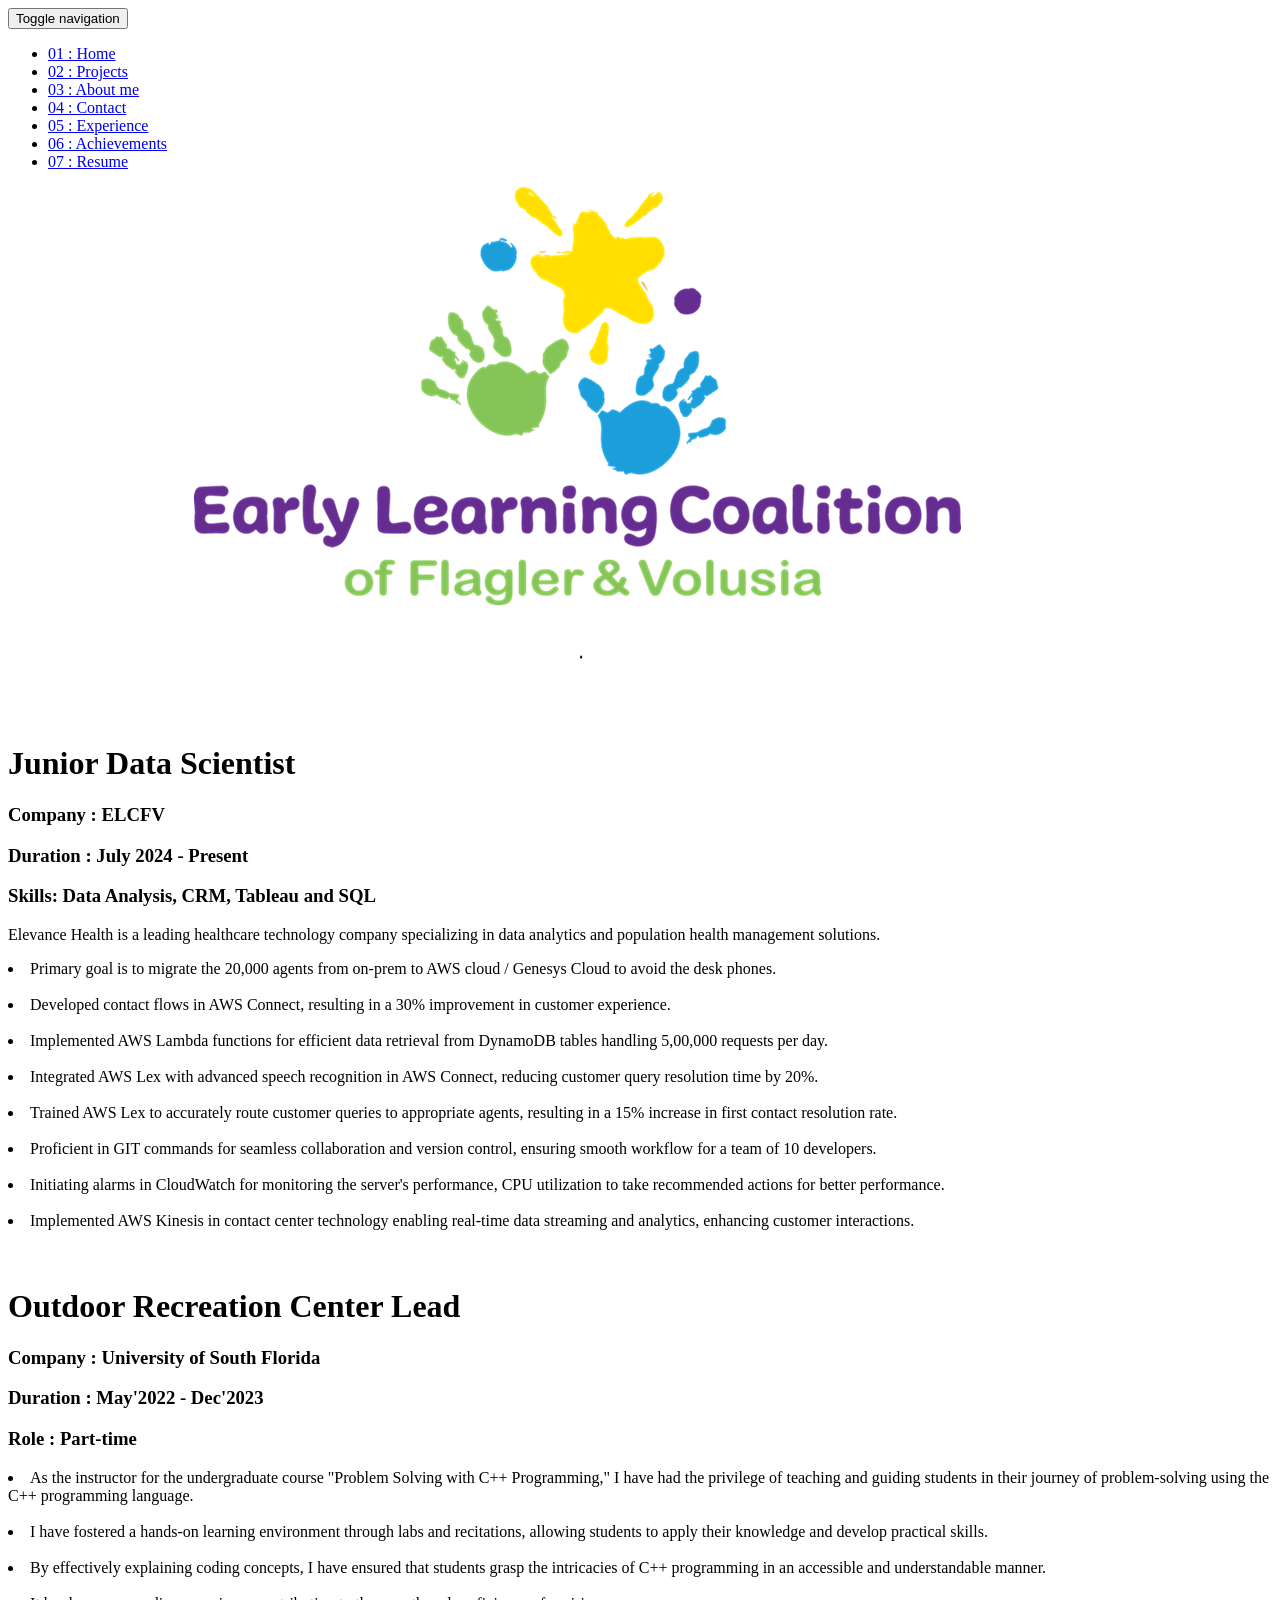
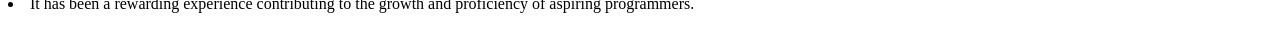
==== commit e3bcfee8: "Remove Smart Grow and Vesper experience entries" ====
--- a/experience.html
+++ b/experience.html
@@ -87,35 +87,6 @@
       </div>
 
 
-      <div class="col-xs-12">
-        <img src="./assets/images/SMI_Logo.png" class="img-responsive" alt="">
-        <div class="card-container">
-          <div class="text-center">
-            <h1 class="h2"> Business Intelligence Analyst</h1>
-          </div>
-
-          <div class="text-left-align">
-            <h3>Company : Smart Grow Infotech LLC</h3>
-            <h3>Duration : Feb'2024 - July'2024</h3>
-            <h3>Role : Full-time</h3>
-          </div>
-
-            <li>As the instructor for the undergraduate course "Problem Solving with C++ Programming," I have had 
-              the privilege of teaching and guiding students in their journey of problem-solving using the C++
-              programming language. </li><br>
-            <li>I have fostered a hands-on learning environment through labs and recitations, allowing students to 
-              apply their knowledge and develop practical skills. </li><br>
-              <li>By effectively explaining coding concepts, I have ensured that students grasp the intricacies of C++ programming in an accessible and understandable manner. </li><br>
-              <li>It has been a rewarding experience contributing to the growth and proficiency of aspiring programmers.</li><br>
-
-              <blockquote>
-                <h3><a href="https://www.linkedin.com/in/adityakanthmanne/details/experience/" title="" class="fa-icon" target="_blank">
-                  <i class="fa fa-linkedin" style="font-size:20px"></i>
-                </a></h3>
-              </blockquote>
-        </div>
-      </div>
-
        <div class="col-xs-12">
         <img src="./assets/images/USF_ORC.jpeg" class="img-responsive" alt="">
         <div class="card-container">
@@ -146,32 +117,7 @@
       </div>
 
 
-      <div class="col-xs-12">
-        <img src="./assets/images/Vesvet%20Logo.png" class="img-responsive" alt="">
-        <div class="card-container">
-          <div class="text-center">
-            <h1 class="h2">Junior Data Analyst</h1>
-          </div>
 
-          <div class="text-left-align">
-            <h3>Company : Vesper Distributions</h3>
-            <h3>Duration : Aug'2018 - Nov'2021</h3>
-            <h3>Role : Full-time</h3>
-          </div>
-
-          <p>Verzeo is an AI Based Online learning platform that provides students with a holistic learning experience to help them become industry-ready.</p>
-            <li>Got trained on Machine Learning algorithms and had experience working with libraries
-              like matplotlib, NumPy, pandas.</li><br>
-            <li>Worked on a project, and it was about converting Speech to Text & Text to Speech using
-              python, where SpeechRecognition and PyAudio are used as libraries.</li>
-
-              <blockquote>
-                <h3><a href="https://www.linkedin.com/in/adityakanthmanne/details/experience/" title="" class="fa-icon" target="_blank">
-                  <i class="fa fa-linkedin" style="font-size:20px"></i>
-                </a></h3>
-              </blockquote>
-        </div>
-      </div>
 
 
     </div>
